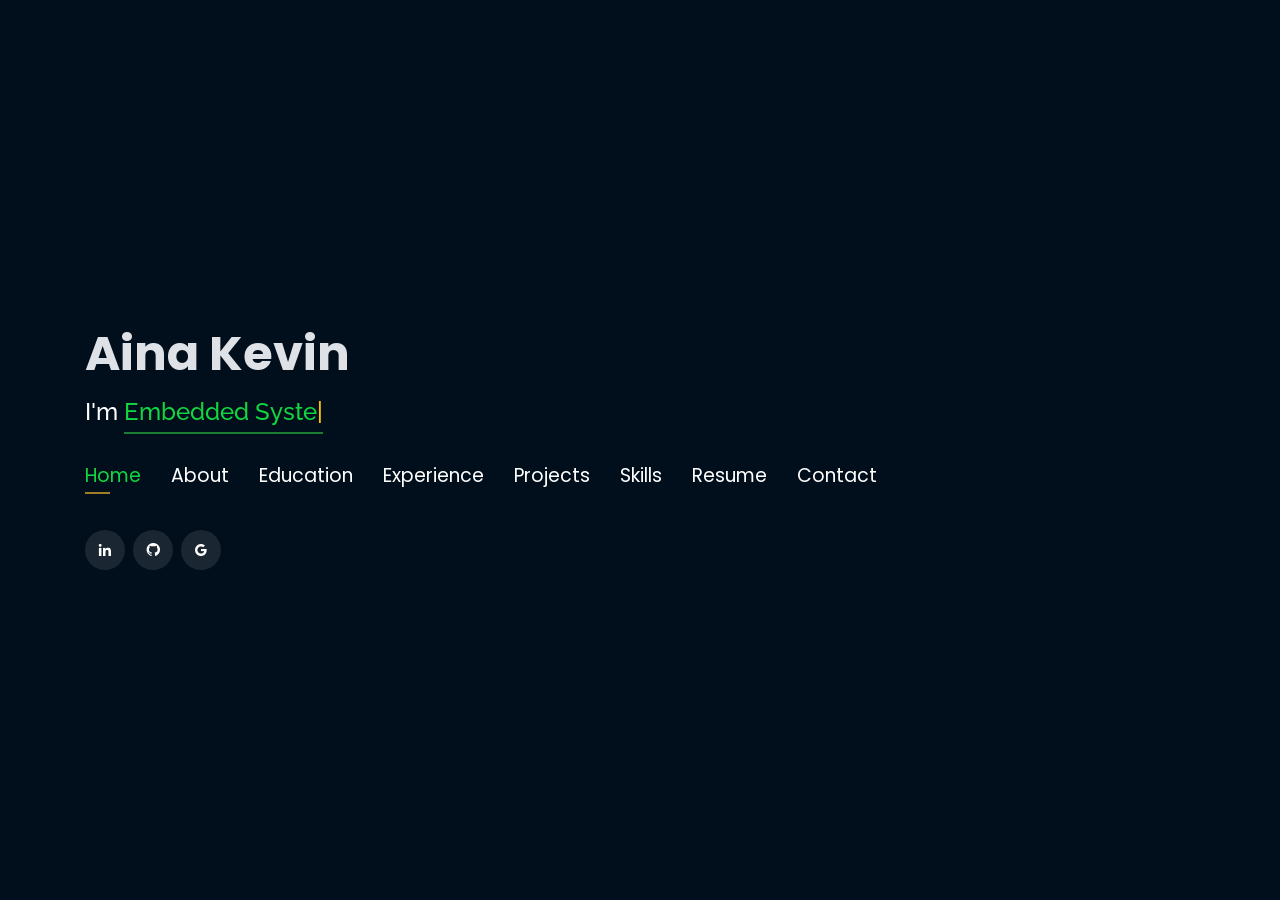
==== index.html @ 49e2a95e "CV" ====
<!DOCTYPE html>
<html lang="en">

<head>
  <!-- Google Tag Manager -->
  <script>(function(w,d,s,l,i){w[l]=w[l]||[];w[l].push({'gtm.start':
  new Date().getTime(),event:'gtm.js'});var f=d.getElementsByTagName(s)[0],
  j=d.createElement(s),dl=l!='dataLayer'?'&l='+l:'';j.async=true;j.src=
  'https://www.googletagmanager.com/gtm.js?id='+i+dl;f.parentNode.insertBefore(j,f);
  })(window,document,'script','dataLayer','GTM-5BB8W2X');</script>
  <!-- End Google Tag Manager -->
  <link rel="icon" type="image/png" href="/favicon.png"/>
  <meta charset="utf-8">
  <meta content="width=device-width, initial-scale=1.0" name="viewport">

  <title>Personal Portfolio</title>
  <meta content="" name="descriptison">
  <meta content="" name="keywords">
  <link
    href="https://cdn.jsdelivr.net/npm/remixicon@4.6.0/fonts/remixicon.css"
    rel="stylesheet">
  <!-- Google Fonts -->
  <link href="https://fonts.googleapis.com/css?family=Open+Sans:300,300i,400,400i,600,600i,700,700i|Raleway:300,300i,400,400i,500,500i,600,600i,700,700i|Poppins:300,300i,400,400i,500,500i,600,600i,700,700i" rel="stylesheet">

  <!-- Vendor CSS Files -->
  <link href="assets/vendor/bootstrap/css/bootstrap.min.css" rel="stylesheet">
  <link href="assets/vendor/icofont/icofont.min.css" rel="stylesheet">
  <link href="assets/vendor/remixicon/remixicon.css" rel="stylesheet">
  <link href="assets/vendor/owl.carousel/assets/owl.carousel.min.css" rel="stylesheet">
  <link href="assets/vendor/boxicons/css/boxicons.min.css" rel="stylesheet">
  <link href="assets/vendor/venobox/venobox.css" rel="stylesheet">

  <!-- Template Main CSS File -->
  <link href="assets/css/style.css" rel="stylesheet">


  <!-- Global site tag (gtag.js) - Google Analytics -->
  <script async src="https://www.googletagmanager.com/gtag/js?id=UA-169007209-3"></script>
  <script>
    window.dataLayer = window.dataLayer || [];
    function gtag(){dataLayer.push(arguments);}
    gtag('js', new Date());

    gtag('config', 'UA-169007209-3');
  </script>



  <!-- =======================================================
  * Template Name: Personal - v2.1.0
  * Template URL: https://bootstrapmade.com/personal-free-resume-bootstrap-template/
  * Author: BootstrapMade.com
  * License: https://bootstrapmade.com/license/
  ======================================================== -->
</head>

<body>
  
  <!-- Google Tag Manager (noscript) -->
  <noscript><iframe src="https://www.googletagmanager.com/ns.html?id=GTM-5BB8W2X"
  height="0" width="0" style="display:none;visibility:hidden"></iframe></noscript>
  <!-- End Google Tag Manager (noscript) -->
  <!-- ======= Header ======= -->
  <header id="header" class="header-tops">

    <div class="container">

      <h1><a href="index.html">Aina Kevin</a></h1>
      <h2 style="color:#fff">I'm <span class="typing" style="color:#12D640"></span></h2>
      <nav class="nav-menu d-none d-lg-block">
        <ul>
          <li class="active"><a href="#header"> <span>Home</span></a></li>
          <li><a href="#about"><span>About</span></a></li>
          <li><a href="#education"> <span>Education</span></a></li>
          <li><a href="#experience"> <span>Experience</span></a></li>
<!--          <li><a href="#projects"> <span>Projects</span></a></li>-->
          <li><a href="#portfolio"> <span>Projects</span></a></li>
          <li><a href="#skills"> <span>Skills</span></a></li>
          <li><a href="https://drive.google.com/file/d/1XV2OtxyY6O6P6AeeodL1omh2qO30x1v7/view?usp=sharing" target="_blank"> <span>Resume</span></a></li>
          <!-- <li><a href="#links"> <span>Resume & Links</span></a></li> -->
          <li><a href="#contacts"> <span>Contact</span></a></li>

        </ul>
      </nav><!-- .nav-menu -->

      <div class="social-links">
          <a href="https://www.linkedin.com/in/kevin-randriamaholison-a9768632a" target="_blank" class="linkedin"><i class="bx bxl-linkedin"></i></a>
          <a href="https://github.com/Aina-Kevin" target="_blank" class="github"><i class="bx bxl-github"></i></a>
          <a href="mailto:kevinrandriamaholison19@gmail.com" target="_blank" class="google"><i class="bx bxl-google"></i></a>
      </div>

    </div>
  </header><!-- End Header -->

  <!-- ======= About Section ======= -->
  <section id="about" class="about">

    <!-- ======= About Me ======= -->
    <div class="about-me container">

      <div class="section-title">
        <h2>About</h2>
      </div>

      <div class="row">
        <div class="col-lg-4" data-aos="fade-right">
          <img src="assets/img/IMG_0291.jpeg"
              class="img-fluid"
              alt=""
              style="width: 200px;">
        </div>
        <div class="col-lg-8 pt-4 pt-lg-0 content" data-aos="fade-left">
          <p>I love understanding how things work, from circuits to embedded systems.
            I'm passionate about logic, mathematics, and algorithms, and I explore AI and data to solve real-world problems.
          </p>
          <div class="row">
            <div class="col-lg-6">
              <ul>
                <li><i class="icofont-rounded-right"></i> <strong>Birthday:</strong> 15 Février 2004</li>
                <li><i class="icofont-rounded-right"></i> <strong>Phone:</strong> +261 32 68 127 34</li>
              </ul>
            </div>
            <div class="col-lg-6">
              <ul>
                <li><i class="icofont-rounded-right"></i> <strong>City:</strong> Antananarivo</li>
                <li><i class="icofont-rounded-right"></i> <strong>Email:</strong> kevinrandriamaholion19@gmail.com</li>
              </ul>
            </div>
          </div>
        </div>
      </div>

    </div><!-- End About Me -->

    <!-- ======= Interests ======= -->
<div class="interests container">

  <div class="section-title">
    <h2>Interests</h2>
  </div>

  <div class="row">

    <!-- Embedded Systems -->
    <div class="col-lg-3 col-md-4">
      <div class="icon-box">
        <i class="ri-cpu-line" style="color: #ffbb2c;"></i>
        <h3>Embedded Systems</h3>
      </div>
    </div>

    <!-- Hardware -->
    <div class="col-lg-3 col-md-4 mt-4 mt-md-0">
      <div class="icon-box">
        <i class="ri-settings-3-line" style="color: #5578ff;"></i>
        <h3>Hardware & Low-Level</h3>
      </div>
    </div>

    <!-- Embedded Software -->
    <div class="col-lg-3 col-md-4 mt-4 mt-md-0">
      <div class="icon-box">
        <i class="ri-code-s-slash-fill" style="color: #28a745;"></i>
        <h3>Embedded Software</h3>
      </div>
    </div>

    <!-- Artificial Intelligence -->
    <div class="col-lg-3 col-md-4 mt-4 mt-lg-0">
      <div class="icon-box">
        <i class="ri-robot-line" style="color: #1c7d32;"></i>
        <h3>Artificial Intelligence</h3>
      </div>
    </div>

    <!-- Machine Learning -->
    <div class="col-lg-3 col-md-4 mt-4">
      <div class="icon-box">
        <i class="ri-brain-line" style="color: #e80368;"></i>
        <h3>Machine Learning</h3>
      </div>
    </div>

    <!-- Data Science -->
    <div class="col-lg-3 col-md-4 mt-4">
      <div class="icon-box">
        <i class="ri-database-2-line" style="color: #47aeff;"></i>
        <h3>Data Science</h3>
      </div>
    </div>

    <!-- Data Analytics -->
    <div class="col-lg-3 col-md-4 mt-4">
      <div class="icon-box">
        <i class="ri-bar-chart-box-line" style="color: #f1081f;"></i>
        <h3>Data Analytics</h3>
      </div>
    </div>

    <!-- Data Engineering -->
    <div class="col-lg-3 col-md-4 mt-4">
      <div class="icon-box">
        <i class="ri-flow-chart" style="color: #6f42c1;"></i>
        <h3>Data Engineering</h3>
      </div>
    </div>

    <!-- ETL -->
    <div class="col-lg-3 col-md-4 mt-4">
      <div class="icon-box">
        <i class="ri-git-merge-line" style="color: #fd7e14;"></i>
        <h3>ETL & Data Pipelines</h3>
      </div>
    </div>

    <!-- Statistics -->
    <div class="col-lg-3 col-md-4 mt-4">
      <div class="icon-box">
        <i class="ri-function-line" style="color: #ffc107;"></i>
        <h3>Statistics</h3>
      </div>
    </div>

    <!-- Algorithms -->
    <div class="col-lg-3 col-md-4 mt-4">
      <div class="icon-box">
        <i class="ri-file-list-3-line" style="color: #20c997;"></i>
        <h3>Algorithms</h3>
      </div>
    </div>

    <!-- Databases -->
    <div class="col-lg-3 col-md-4 mt-4">
      <div class="icon-box">
        <i class="ri-database-line" style="color: #0dcaf0;"></i>
        <h3>Databases</h3>
      </div>
    </div>

    <!-- Data Visualization -->
    <div class="col-lg-3 col-md-4 mt-4">
      <div class="icon-box">
        <i class="ri-pie-chart-line" style="color: #dc3545;"></i>
        <h3>Data Visualization</h3>
      </div>
    </div>

    <!-- Computer Vision -->
    <div class="col-lg-3 col-md-4 mt-4">
      <div class="icon-box">
        <i class="ri-camera-3-line" style="color: #e80368;"></i>
        <h3>Computer Vision</h3>
      </div>
    </div>

  </div>
</div>


    </div><!-- End Interests -->
  </section><!-- End About Section -->



  <!-- ======= Education Section ======= -->
  <section id="education" class="services">
    <div class="container">
      <div class="section-title">
        <h2>Education</h2>
      </div>
      <div class="row">
        <div class="col-lg-12" data-aos="fade-up" style="display: inline-block;">


            <div class="col-md-4 mt-4 mt-md-0 icon-box" data-aos="fade-up" data-aos-delay="100" style="padding:0px 0px;padding-bottom: 5px;display: inline-block;">
              <img src="assets/img/education/result_eni.jpg" class="img-fluid" alt="">
              <!-- <h4 style="text-align:left;"><a href="https://www.asu.edu/" target="_blank" style="color:#12d640">Arizona State University</a><br> </h4> -->
              <p style="text-align:left;color:#fff;padding: 5px 10px;"><em>MS in Computer Science</em></p>
              <h5 style="text-align:left;padding: 0px 10px;">January 2025 - Present</h5>
              <h6 style="text-align:left;color:#fff;padding: 0px 10px;">Relevant Coursework</h6>
              <ul style="text-align:left;color:#fff;">
                <li>Data analyst</li>
                <li>Algorithm</li>
                <!-- <li>Foundation Of Algorithms</li> -->
              </ul>
            </div>
            <div class="col-md-4 mt-4 mt-md-0 icon-box" data-aos="fade-up" data-aos-delay="100" style="padding:0px 0px;padding-bottom: 5px;display: inline-block;">
              <img src="assets/img/education/poly.png" class="img-fluid" alt="">
              <!-- <h4 style="text-align:left;"><a href="https://ahduni.edu.in/" target="_blank" style="color:#12d640">Ahmedabad University</a><br> </h4> -->
              <p style="text-align:left;color:#fff;padding: 5px 10px;"><em>Ecole Supérieure Polytechnique, Antsiranana, Madagascar</em></p>
              <h5 style="text-align:left;padding: 0px 10px;">January 2023 - December 2025</h5>
              <h6 style="text-align:left;color:#fff;padding: 0px 10px;">Bachelor’s in Electronics</h6>
              <h6 style="text-align:left;color:#fff;padding: 0px 10px;">Relevant Coursework</h6>
              <ul style="text-align:left;color:#fff;">
                <!-- <li>Data Structures &amp; Algorithms</li> -->
                <li>Digital Electronics & FPGA Design</li>
                <li>Analog Electronics</li>
                <li>Embedded Systems</li>
                <li>Microcontrollers & Microprocessors</li>
                <li>Protocol:UART,I2C,SPI</li>
                <!-- <li>Computer Vision</li> -->
              </ul>
            </div>
          </div>
        </div>
      </div>


    <div class="portfolio">
    <!-- <div class="container">
      <div class="section-title">
        <h2>Online Certification</h2>
      </div>

      <div class="row portfolio-container" style="position: relative; height: 437.75px;">

         <div class="col-lg-4 col-md-6 portfolio-item filter-app" style="position: absolute; left: 0px; top: 0px;">
          <div class="portfolio-wrap">
            <img src="assets/img/certification/stanford.jpg" class="img-fluid" alt="">
            <div class="portfolio-info">
              <h4>Machine Learning</h4>
              <div class="portfolio-links">
                <a href="https://www.coursera.org/account/accomplishments/certificate/2BTJ636Q2E93?utm_medium=certificate&amp;utm_source=link&amp;utm_campaign=copybutton_certificate/" target="_blank" title="Certificate"><i class="bx bx-link"></i></a>
              </div>
            </div>
           </div>
          </div>

        <div class="col-lg-4 col-md-6 portfolio-item filter-app" style="position: absolute; left: 370px; top: 0px;">
          <div class="portfolio-wrap">
            <img src="assets/img/certification/stanford.jpg" class="img-fluid" alt="">
            <div class="portfolio-info">
              <h4>Algorithms-Design and Analysis</h4>
              <div class="portfolio-links">
                <a href="https://www.coursera.org/account/accomplishments/certificate/6THRQXYE9EHZ?utm_medium=certificate&amp;utm_source=link&amp;utm_campaign=copybutton_certificate" target="_blank" title="Certificate"><i class="bx bx-link"></i></a>
              </div>
            </div>
          </div>
        </div>

        <div class="col-lg-4 col-md-6 portfolio-item filter-app" style="position: absolute; left: 740px; top: 0px;">
          <div class="portfolio-wrap">
            <img src="assets/img/certification/ucsd.jpg" class="img-fluid" alt="">
            <div class="portfolio-info">
              <h4>Algorithmic Toolbox</h4>
              <div class="portfolio-links">
                <a href="https://coursera.org/share/98bbfb990484fac370d5e5ed14334ea4" target="_blank" title="Certificate"><i class="bx bx-link"></i></a>
              </div>
            </div>
          </div>
        </div>

        <div class="col-lg-4 col-md-6 portfolio-item filter-project" style="position: absolute; left: 0px; top: 218.875px;">
          <div class="portfolio-wrap">
            <img src="assets/img/certification/ibm.jpg" class="img-fluid" alt="">
            <div class="portfolio-info">
              <h4>Deep Learning with Tensorflow</h4>
              <div class="portfolio-links">
                <a href="https://drive.google.com/file/d/1FSwPt19EzY_tpvqkE6igtLf3gccKcssC/view?usp=sharing" target="_blank" title="Certificate"><i class="bx bx-link"></i></a>
              </div>
            </div>
          </div>
        </div>

        <div class="col-lg-4 col-md-6 portfolio-item filter-project" style="position: absolute; left: 370px; top: 218.875px;">
          <div class="portfolio-wrap">
            <img src="assets/img/certification/ibm.jpg" class="img-fluid" alt="">
            <div class="portfolio-info">
              <h4>Machine Learning with Python</h4>
              <div class="portfolio-links">
                <a href="https://drive.google.com/file/d/1gimySw_NPzCJ54dqZ2j2wYyz-JDOg-S0/view?usp=sharing" target="_blank" title="Certificate"><i class="bx bx-link"></i></a>
              </div>
            </div>
          </div>
        </div>


        <div class="col-lg-4 col-md-6 portfolio-item filter-project" style="position: absolute; left: 740px; top: 218.875px;">
          <div class="portfolio-wrap">
            <img src="assets/img/certification/dai.jpg" class="img-fluid" alt="">
            <div class="portfolio-info">
              <h4>Neural Networks and Deep Learning</h4>
              <div class="portfolio-links">
                <a href="https://www.coursera.org/account/accomplishments/certificate/ELXZ6FE2BU7X?utm_medium=certificate&amp;utm_source=link&amp;utm_campaign=copybutton_certificate/" target="_blank" title="Certificate"><i class="bx bx-link"></i></a>
              </div>
            </div>
          </div>
        </div>

      </div> -->
    </div>
    </div>

  </section>
  <!-- End Education Section -->



  <!-- Start Experience Section -->

  <section id="experience" class="services">
    <div class="container">
      <div class="section-title">
        <h2>Experience</h2>
      </div>
      <div class="row">
          <div class="col-lg-12" data-aos="fade-up">
            <div class="col-md-12 mt-4 mt-md-0 icon-box" data-aos="fade-up" data-aos-delay="100">
              <h4 style="text-align:left;"><a href="https://www.asu.edu/" style="color:#12d640">Fortico</a><br> </h4>
              <h5 style="text-align:left;">December 2025 - January 2026</h5>
              <p style="text-align:left;color:#fff"><em>Smart Energy Meter – Embedded C Project</em></p>
              <ul style="text-align:left;">
                <li>Designed and developed a smart energy meter using the C programming language, focusing on accurate energy measurement and real-time data processing.</li>
                <li>Implemented a complete user interface (UI/UX) including LCD display, buttons, and user interaction logic for configuration and monitoring.</li>
                <li>Managed system logic such as data acquisition, consumption calculation, and state handling to ensure reliability and ease of use.</li>
                <li>Tested and validated the system through simulations and real-time scenarios to ensure stable and consistent performance.</li>
              </ul>
            </div>
            <div class="col-md-12 mt-4 mt-md-0 icon-box" data-aos="fade-up" data-aos-delay="100">
              <h4 style="text-align:left;"><a href="https://www.asu.edu/" style="color:#12d640">Bachelor’s Final Project at Polytechnic University</a><br> </h4>
              <h5 style="text-align:left;">July 2025 - October 2025</h5>
              <p style="text-align:left;color:#fff"><em>FPGA Microprocessor Design – 6502 Architecture</em></p>
              <ul style="text-align:left;">
                <li>Designed and implemented a 6502-based microprocessor architecture using FPGA technology(ALTERA DE2), focusing on functional accuracy and efficient hardware resource utilization.</li>
                <li>Created and optimized the datapath and control unit to replicate the original 6502 processor behavior.</li>
                <li>Simulated, tested, and verified the design using hardware description tools to ensure stable and reliable performance.</li>
              </ul>
            </div>
              <div class="col-md-12 mt-4 mt-md-0 icon-box" data-aos="fade-up" data-aos-delay="100">
                <h4 style="text-align:left;"><a href="https://www.asu.edu/" style="color:#12d640">Niff Stat Madagascar</a><br> </h4>
                <h5 style="text-align:left;">February 2025 - June 2025</h5>
                <p style="text-align:left;color:#fff"><em>Data Engineer / Machine Learning Engineer</em></p>
                <ul style="text-align:left;">
                  <li>Developed an API using a classification model on a dataset of 10,000 rows to categorize companies into approx. 38 classes (e.g., commerce, construction).</li>
                  <li>Created a dictionary to expand and normalize abbreviations and cleaned unstable or inconsistent data for better model performance.</li>
                  <li>Handled imbalanced data distribution (some classes with 4,000 entries, others with 2), achieving an accuracy rate of 68%.</li>
                </ul>
              </div>
              <div class="col-md-12 mt-4 mt-md-0 icon-box" data-aos="fade-up" data-aos-delay="100">
                <h4 style="text-align:left;"><a href="https://www.augmenify.com/" style="color:#12d640">FABLAB. Ltd.</a><br> </h4>
                <h5 style="text-align:left;">November 2024 - January 2025</h5>
                <p style="text-align:left;color:#fff"><em>Design PCB & sofwtare embeded</em></p>
                <ul style="text-align:left;">
                  <li>Documented and designed electronic circuits on PCB for an automatic bottle filling project with precise timing, including all components such as resistors, capacitors, and integrated circuits.
                  </li>
                  <li>Developped algorithms and code in C using ESP32 for automating this process.</li>
                  <li>Tested and debugged the entire system to ensure reliability and accuracy. </li>
                </ul>
              </div>
              <!-- <div class="col-md-12 mt-4 mt-md-0 icon-box" data-aos="fade-up" data-aos-delay="100">
                <h4 style="text-align:left;"><a href="https://www.epitomesolutions.in/" style="color:#12d640">Epitome Corporation Pvt. Ltd.</a><br> </h4>
                <h5 style="text-align:left;">July 2019 - Dec 2019</h5>
                <p style="text-align:left;color:#fff"><em>Software Developer</em></p>
                <ul style="text-align:left;">
                  <li>Tested, designed, and developed backend APIs of WebRTC enabled multi‑party video conferencing web application and delivered the project 15 days ahead of schedule by efficiently designing the flow of the project.</li>
                </ul>
              </div>
              <div class="col-md-12 mt-4 mt-md-0 icon-box" data-aos="fade-up" data-aos-delay="100">
                <h4 style="text-align:left;"><a href="https://www.meditab.com/" target="_blank" style="color:#12d640">Meditab Software Pvt. Ltd.</a><br> </h4>
                <h5 style="text-align:left;">May 2018 - June 2018</h5>
                <p style="text-align:left;color:#fff"><em>Programmer Analyst</em></p>
                <ul style="text-align:left;">
                  <li>Optimized image processing algorithm of pill detection by creating customized MASKRCNN  algorithm, increasing accuracy by 15%; trained classification algorithm with the help of triplet loss to learn the image embedding of pill, reducing the hassle of collecting data of new pills. </li>
                  <li>Devised a pipeline of the project to incorporate it into the product of the company. Implemented Restful APIs in Django that enabled our quality Analyst team to increase reporting speed by 46%.</li>
                  <li>Built a web app to onboard data from the company’s product using Flask, Postgres, and AWS S3, enabling interactive charts in real-time.</li>
                  <li>Mentored 2 interns to optimize the pill detection algorithm and to include the multiprocessing pipeline, increasing overall speed by 75%.</li>
                </ul>
              </div>
              <div class="col-md-12 mt-4 mt-md-0 icon-box" data-aos="fade-up" data-aos-delay="100">
                <h4 style="text-align:left;"><a href="https://www.sac.gov.in/Vyom/index.jsp" target="_blank" style="color:#12d640">Space Application Centre, ISRO</a><br> </h4>
                <h5 style="text-align:left;">Jan 2018 - May 2018</h5>
                <p style="text-align:left;color:#fff"><em>Research Intern</em></p>
                <ul style="text-align:left;">
                  <li>Implemented noise reduction algorithm on the satellite image and prepared architecture for detecting objects in high‑resolution satellite images, achieving 80% accuracy.</li>
                  <li>Increased accessibility of satellite image data by redesigning database and application for showcasing graphical data.</li>
                </ul>
            </div> -->
          </div>
        </div>
    </div>
  </section>

  <!-- End Experience Section -->



  <!-- Start Project Section -->
  <section id="portfolio" class="portfolio">
    <div class="container">

      <div class="section-title">
        <h2>Projects</h2>
      </div>

      <div class="row">
        <div class="col-lg-12 d-flex justify-content-center">
          <ul id="portfolio-flters">
            <li data-filter="*" class="filter-active">All</li>
            <li data-filter=".filter-AI-project">AI project</li>
            <li data-filter=".filter-Embedded-System">Embedded System</li>
            <li data-filter=".filter-Embedded-AI">Embedded AI</li>
            <li data-filter=".filter-FPGA">FPGA</li>
            <li data-filter=".filter-Electronic">Electronic</li>
          </ul>
        </div>
      </div>

      <div class="row portfolio-container">

        <div class="col-lg-4 col-md-6 portfolio-item filter-AI-project">
          <center><h4>Face recognition</h4></center>
          <div class="portfolio-wrap">
            <img src="assets/img/project/Facial Recognition Technology Presentation.png" class="img-fluid" alt="">
            <div class="portfolio-info">
              
              <div class="portfolio-links">
                <a href="projects/face_recognition.html" data-gall="portfolioDetailsGallery" data-vbtype="iframe" class="venobox" title="Project Details"><i class="bx bx-info-circle"></i></a>
              </div>
            </div>
          </div>
        </div>
        <div class="col-lg-4 col-md-6 portfolio-item filter-FPGA">
          <!-- <br> -->
          <center><h4>6502 Microprocessor Design on FPGA</h4></center>
          <div class="portfolio-wrap">
            <img src="assets/img/project/Microproce.png" class="img-fluid" alt="">
            <div class="portfolio-info">
              <div class="portfolio-links">
                <a href="projects/cpu_6502.html" data-gall="portfolioDetailsGallery" data-vbtype="iframe" class="venobox" title="Project Details"><i class="bx bx-info-circle"></i></a>
              </div>
            </div>
          </div>
        </div>
        
        <div class="col-lg-4 col-md-6 portfolio-item filter-AI-project">
          <center><h4>Facial Emotion Recognition</h4></center>
          <div class="portfolio-wrap">
            <img src="assets/img/project/Emotion.jpg" class="img-fluid" alt="">
            <div class="portfolio-info">
              
              <div class="portfolio-links">
                <a href="projects/detection_emotion.html" data-gall="portfolioDetailsGallery" data-vbtype="iframe" class="venobox" title="Project Details"><i class="bx bx-info-circle"></i></a>
              </div>
            </div>
          </div>
        </div>

        <div class="col-lg-4 col-md-6 portfolio-item filter-AI-project">
          <center><h4>Business Domain Classification</h4></center>
          <div class="portfolio-wrap">
            <img src="assets/img/project/business.jpg" class="img-fluid project-cover" alt="">
            <div class="portfolio-info">
              
              <div class="portfolio-links">
                <a href="projects/niff_stat.html" data-gall="portfolioDetailsGallery" data-vbtype="iframe" class="venobox" title="Project Details"><i class="bx bx-info-circle"></i></a>
              </div>
            </div>
          </div>
        </div>

        <div class="col-lg-4 col-md-6 portfolio-item filter-AI-project">
          <center><h4>Object Detection</h4></center>
          <div class="portfolio-wrap">
            <img src="assets/img/project/object_detection.jpg" class="img-fluid project-cover" alt="">
            <div class="portfolio-info">
              
              <div class="portfolio-links">
                <a href="projects/object_detection.html" data-gall="portfolioDetailsGallery" data-vbtype="iframe" class="venobox" title="Project Details"><i class="bx bx-info-circle"></i></a>
              </div>
            </div>
          </div>
        </div>
        <div class="col-lg-4 col-md-6 portfolio-item filter-AI-project">
          <!-- <br> -->
          <center><h4>Video Text Recognition</h4></center>
          <div class="portfolio-wrap">
            <img src="assets/img/project/ocr.jpg" class="img-fluid project-cover" alt="">
            <div class="portfolio-info">
              <h4>Video Text Recognition</h4>
              <div class="portfolio-links">
                <a href="projects/text.html" data-gall="portfolioDetailsGallery" data-vbtype="iframe" class="venobox" title="Project Details"><i class="bx bx-info-circle"></i></a>
              </div>
            </div>
          </div>
        </div>

        <!-- <div class="col-lg-4 col-md-6 portfolio-item filter-app">
          <br>
          <center><h4>Tech Blog</h4></center>
          <div class="portfolio-wrap">
            <img src="assets/img/project/blog.jpg" class="img-fluid" alt="">
            <div class="portfolio-info">
              <div class="portfolio-links">
                <a href="projects/blog.html" data-gall="portfolioDetailsGallery" data-vbtype="iframe" class="venobox" title="Project Details"><i class="bx bx-info-circle"></i></a>
              </div>
            </div>
          </div>
        </div> -->

        <div class="col-lg-4 col-md-6 portfolio-item filter-Embedded-System">
          <center><h4>Smart Radar</h4></center>
          <div class="portfolio-wrap">
            <img src="assets/img/project/istockphoto-165496187-612x612.jpg" class="img-fluid project-cover" alt="">
            <div class="portfolio-info">
              <div class="portfolio-links">
                <a href="projects/radar.html" data-gall="portfolioDetailsGallery" data-vbtype="iframe" class="venobox" title="Project Details"><i class="bx bx-info-circle"></i></a>
              </div>
            </div>
          </div>
        </div>

        <div class="col-lg-4 col-md-6 portfolio-item filter-Embedded-System">
          <center><h4>IoT Robot Vehicle</h4></center>
          <div class="portfolio-wrap">
            <img src="assets/img/project/OIP (4).png" class="img-fluid project-cover" alt="">
            <div class="portfolio-info">
              <div class="portfolio-links">
                <a href="projects/robot.html" data-gall="portfolioDetailsGallery" data-vbtype="iframe" class="venobox" title="Project Details"><i class="bx bx-info-circle"></i></a>
              </div>
            </div>
          </div>
        </div>

        <div class="col-lg-4 col-md-6 portfolio-item filter-FPGA">
          <!-- <br> -->
          <center><h4>Control VGA  on FPGA</h4></center>
          <div class="portfolio-wrap">
            <img src="assets/img/project/illustration-of-vga-cable-vector.jpg" class="img-fluid project-cover" alt="">
            <div class="portfolio-info">
              <div class="portfolio-links">
                <a href="projects/cpu_6502.html" data-gall="portfolioDetailsGallery" data-vbtype="iframe" class="venobox" title="Project Details"><i class="bx bx-info-circle"></i></a>
              </div>
            </div>
          </div>
        </div>
        <div class="col-lg-4 col-md-6 portfolio-item filter-FPGA">
          <!-- <br> -->
          <center><h4>Protocol UART on FPGA</h4></center>
          <div class="portfolio-wrap">
            <img src="assets/img/project/R (3).png" class="img-fluid" alt="">
            <div class="portfolio-info">
              <div class="portfolio-links">
                <a href="projects/cpu_6502.html" data-gall="portfolioDetailsGallery" data-vbtype="iframe" class="venobox" title="Project Details"><i class="bx bx-info-circle"></i></a>
              </div>
            </div>
          </div>
        </div>
        <div class="col-lg-4 col-md-6 portfolio-item filter-FPGA">
          <!-- <br> -->
          <center><h4>Protocol SPI on FPGA</h4></center>
          <div class="portfolio-wrap">
            <img src="assets/img/project/R.jpg" class="img-fluid project-cover" alt="">
            <div class="portfolio-info">
              <div class="portfolio-links">
                <a href="projects/cpu_6502.html" data-gall="portfolioDetailsGallery" data-vbtype="iframe" class="venobox" title="Project Details"><i class="bx bx-info-circle"></i></a>
              </div>
            </div>
          </div>
        </div>

        <div class="col-lg-4 col-md-6 portfolio-item filter-Embedded-AI">
          <!-- <br> -->
          <center><h4>Voice LED Control</h4></center>
          <div class="portfolio-wrap">
            <img src="assets/img/project/OIP (5).png" class="img-fluid project-cover" alt="">
            <div class="portfolio-info">
              <div class="portfolio-links">
                <a href="projects/voice_led.html" data-gall="portfolioDetailsGallery" data-vbtype="iframe" class="venobox" title="Project Details"><i class="bx bx-info-circle"></i></a>
              </div>
            </div>
          </div>
        </div>
        <div class="col-lg-4 col-md-6 portfolio-item filter-Embedded-AI">
          <!-- <br> -->
          <center><h4>Hand Gesture LED Control</h4></center>
          <div class="portfolio-wrap">
            <img src="assets/img/project/hand-gestures-25-blue-icon-pack-including-mobile-gestures-left-zoom-out-left-free-vector.jpg" class="img-fluid project-cover" alt="">
            <div class="portfolio-info">
              <div class="portfolio-links">
                <a href="projects/hand_led.html" data-gall="portfolioDetailsGallery" data-vbtype="iframe" class="venobox" title="Project Details"><i class="bx bx-info-circle"></i></a>
              </div>
            </div>
          </div>
        </div>
        

      </div>
    </div>
  </section>

  <!-- End Project Section -->



  <!-- Start Skills Section -->

  <section id="skills" class="services">
    <div class="container">
      <div class="section-title">
        <h2>Skills</h2>
      </div>
      <div class="row">
        <div class="col-lg-12" data-aos="fade-up">
          <div class="col-md-12 mt-4 mt-md-0 icon-box" data-aos="fade-up" data-aos-delay="100" style="background:#fff">
            <h4 style="text-align:left;color:#09203a">Languages and Databases</h4>
                <p style="text-align:left;">
                  <img src="https://www.vectorlogo.zone/logos/python/python-horizontal.svg" alt="vectorlogo.zone" height="50" width="150">
                  <img src="assets/img/logo_C.png" alt="vectorlogo.zone" height="50" width="50">
                  <img src="assets/img/logo_cplus.png" alt="vectorlogo.zone" height="50" width="50">
                  <img src="assets/img/verilog.png" alt="Verilog (Xilinx)" height="80" width="200">
                  <img src="https://www.vectorlogo.zone/logos/mysql/mysql-horizontal.svg" alt="vectorlogo.zone" height="70" width="130">
                </p>
            </div>
            <div class="col-md-12 mt-4 mt-md-0 icon-box" data-aos="lefade-up" data-aos-delay="100" style="background:#fff">
              <h4 style="text-align:left;color:#09203a">Frameworks</h4>
                <p style="text-align:left;">
                  <img src="https://www.vectorlogo.zone/logos/tensorflow/tensorflow-ar21.svg" alt="vectorlogo.zone">
                  <img src="https://www.vectorlogo.zone/logos/pytorch/pytorch-ar21.svg" alt="vectorlogo.zone">
                  <img src="https://www.vectorlogo.zone/logos/opencv/opencv-ar21.svg" alt="vectorlogo.zone">
                  <img src="assets/img/matplot.png" alt="upload.wikimedia.org" width="90" height="70">
                  <img src="https://upload.wikimedia.org/wikipedia/commons/0/05/Scikit_learn_logo_small.svg" alt="upload.wikimedia.org" width="90" height="70">
              </p>
          </div>
          <div class="col-md-12 mt-4 mt-md-0 icon-box" data-aos="lefade-up" data-aos-delay="100" style="background:#fff">
              <h4 style="text-align:left;color:#09203a">Tools</h4>
                <p style="text-align:left;">
                  <img src="https://www.vectorlogo.zone/logos/git-scm/git-scm-ar21.svg" alt="vectorlogo.zone">
                  <img src="assets/img/logo_arduino.png" alt="vectorlogo.zone" height="50" width="100">
                  <img src="assets/img/proteus.png" alt="vectorlogo.zone" height="50" width="100">
              </p>
          </div>
        </div>
      </div>
    </div>
  </section>

  <!-- End Skills Section -->




  <!-- Start Links section -->
  <section id="links" class="services">
    <div class="container">
      <div class="section-title">
        <h2>Resume & Links</h2>
      </div>
      <div class="row">
        <div class="col-md-3 mt-4 mt-md-0 icon-box" data-aos="fade-up" data-aos-delay="100">
          <a href="https://drive.google.com/file/d/15QaVwZC6BJUJyATk1zmd5hCGO6_x_wmA/view?usp=sharing"
          target="_blank"><div class="icon"><i class="icofont-page"></i></div></a>
          <h4 class="title"><a href="https://drive.google.com/uc?export=download&id=1pT-Nk6AxY9ZOWBizuDb4htA3IiUF_fSe
            " target="_blank">Resume</a></h4>
          <p class="description" style="color:#fff;">The link contains downloadable resume</p>
        </div>
        <div class="col-md-3 mt-4 mt-md-0 icon-box" data-aos="fade-up">
          <a href="https://github.com/rajaprerak/LeetCode_Problems" target="_blank"><div class="icon"><i class="icofont-link"></i></div></a>
          <h4 class="title"><a href="https://github.com/rajaprerak/LeetCode_Problems" target="_blank">LeetCode Repository</a></h4>
          <p class="description" style="color:#fff;"> The github repository contains leetcode problems solution in python.</p>
        </div>
      </div>
    </div>
  </section> <!--End Links Section -->


  <!-- Start Contact Section -->



  <!-- ======= Contact Section ======= -->
<section id="contacts" class="contact">
  <div class="container">

    <div class="section-title">
      <h2>Contact</h2>
    </div>

    <div class="row mt-2">

      <div class="col-lg-6 d-flex align-items-stretch">
        <div class="info">
          <div class="address">
            <i class="icofont-google-map"></i>
            <h4>Location:</h4>
            <p>Antananarivo, Madagascar</p>
          </div>

          <div class="email">
            <i class="icofont-envelope"></i>
            <h4>Email:</h4>
            <p>kevinrandriamaholison19@gmail.com</p>
          </div>

          <div class="phone">
            <i class="icofont-phone"></i>
            <h4>Phone:</h4>
            <p>+261 32 68 127 34</p>
          </div>
        </div>
      </div>


      <div class="col-lg-6 mt-5 mt-lg-0 d-flex align-items-stretch">
        <div class="card w-100"
             style="
               background:#09203A;
               border:none;
               border-radius:14px;
               box-shadow: 0 15px 35px rgba(0,0,0,0.45);
             ">
      
          <div class="card-body p-4">
      
            <h5 class="card-title text-center mb-4 text-white">
              Contact
            </h5>
      
            <form id="contactForm"
                  action="https://formspree.io/f/mblqazyl"
                  method="POST"
                  role="form">
      
              <div class="form-row">
                <div class="col-md-6 form-group">
                  <input type="text"
                         name="name"
                         class="form-control bg-transparent text-white"
                         placeholder="Your Name"
                         required>
                </div>
      
                <div class="col-md-6 form-group">
                  <input type="email"
                         name="email"
                         class="form-control bg-transparent text-white"
                         placeholder="Your Email"
                         required>
                </div>
              </div>
      
              <div class="form-group">
                <textarea name="message"
                          class="form-control bg-transparent text-white"
                          rows="8"
                          placeholder="Message"
                          required></textarea>
              </div>
      
              <div class="form-group">
                <button type="submit"
                        class="btn w-100"
                        style="
                          background:#12D640;
                          border:none;
                          color:#fff;
                          font-weight:600;
                          padding:12px;
                        ">
                  Send Message
                </button>
              </div>
      
            </form>
          </div>
        </div>
      </div>
      
      
      

      
      
      
      <!-- <div class="col-lg-8 mt-5 mt-lg-0 d-flex align-items-stretch">
        <form action="https://formspree.io/f/YOUR_FORM_ID" method="POST" role="form" class="php-email-form">
          <div class="form-row">
            <div class="col-md-6 form-group">
              <input type="text" name="name" class="form-control" id="name" placeholder="Your Name" required>
            </div>
            <div class="col-md-6 form-group">
              <input type="email" class="form-control" name="email" id="email" placeholder="Your Email" required>
            </div>
          </div>
          <div class="form-group">
            <input type="text" class="form-control" name="subject" id="subject" placeholder="Subject" required>
          </div>
          <div class="form-group">
            <textarea class="form-control" name="message" rows="8" placeholder="Message" required></textarea>
          </div>
          <div class="text-center">
            <button type="submit" class="btn btn-primary" style="background:#12D640; border:none;">Send Message</button>
          </div>
        </form>
      </div> -->
      
      </div>
      
</section>
<!-- End Contact Section -->

<!-- 
  <section id="contacts" class="contact">
    <div class="container">

      <div class="section-title">
        <h2>Contact</h2>
      </div>

      <div class="row mt-2">

        <div class="col-md-6 d-flex align-items-stretch">
          <div class="info-box">
            <i class="bx bx-map"></i>
            <h3>My Address</h3>
            <p>1275 E University Dr</p>
            <p>Unit 212</p>
            <p>Tempe, AZ 85281</p>
          </div>
        </div>

        <div class="col-md-6 mt-4 mt-md-0 d-flex align-items-stretch">
          <div class="info-box">
            <i class="bx bx-share-alt"></i>
            <h3>Social Profiles</h3>
            <div class="social-links">
              <a href="https://www.linkedin.com/in/rajaprerak" target="_blank" class="linkedin"><i class="bx bxl-linkedin"></i></a>
              <a href="https://www.github.com/Aina-Kevin" target="_blank" class="github"><i class="bx bxl-github"></i></a>
              <a href="mailto:rajaprerak@gmail.com" target="_blank" class="google"><i class="bx bxl-google"></i></a>

            </div>
          </div>
        </div>

        <div class="col-md-6 mt-4 d-flex align-items-stretch">
          <div class="info-box">
            <i class="bx bx-envelope"></i>
            <h3>Email</h3>
            <p>kevinrandriamaholison19@gmail.com</p>
          </div>
        </div>
        <div class="col-md-6 mt-4 d-flex align-items-stretch">
          <div class="info-box">
            <i class="bx bx-phone-call"></i>
            <h3>Contact</h3>
            <p>+261 32 68 127 34</p>
          </div>
        </div>
      </div>
       <div id="sfczmlqxr5caww28rswrt8849ghbekgnh3j" ></div><script type="text/javascript" src="https://counter1.stat.ovh/private/counter.js?c=zmlqxr5caww28rswrt8849ghbekgnh3j&down=async" async></script><noscript><a href="https://www.freecounterstat.com" title="free web counter"><img src="https://counter1.stat.ovh/private/freecounterstat.php?c=zmlqxr5caww28rswrt8849ghbekgnh3j" border="0" title="free web counter" alt="free web counter" style="visibility: none;"></a></noscript> -->
    <!-- </div>
  </section> --> 

  <!-- End Contact Section -->

  <!-- Vendor JS Files -->
  <script src="assets/vendor/jquery/jquery.min.js"></script>
  <script src="assets/vendor/bootstrap/js/bootstrap.bundle.min.js"></script>
  <script src="assets/vendor/jquery.easing/jquery.easing.min.js"></script>
  <script src="assets/vendor/php-email-form/validate.js"></script>
  <script src="assets/vendor/waypoints/jquery.waypoints.min.js"></script>
  <script src="assets/vendor/counterup/counterup.min.js"></script>
  <script src="assets/vendor/owl.carousel/owl.carousel.min.js"></script>
  <script src="assets/vendor/isotope-layout/isotope.pkgd.min.js"></script>
  <script src="assets/vendor/venobox/venobox.min.js"></script>
  <script src="assets/vendor/typed.js/typed.min.js"></script>
  <script type="text/javascript">
    var typed = new Typed('.typing',{
    strings: [ 
        "Embedded Systems Developer", 
        "AI & Data Engineer", 
        "Data Scientist", 
        "Data Analyst", 
        "Machine Learning Developer" ],

      loop: true,
      typeSpeed: 65,
      backSpeed: 65
    });
      const form = document.getElementById('contactForm');
    
      form.addEventListener('submit', async (e) => {
        e.preventDefault(); // empêcher la page de recharger
    
        const formData = new FormData(form);
    
        // envoyer à Formspree
        await fetch(form.action, {
          method: form.method,
          body: formData,
          headers: { 'Accept': 'application/json' }
        });
    
        // vider les champs
        form.reset();
      });
  </script>

  <!-- Template Main JS File -->
  <script src="assets/js/main.js"></script>

</body>
</html>
---- assets/css/style.css ----
/**
* Template Name: Personal - v2.1.0
* Template URL: https://bootstrapmade.com/personal-free-resume-bootstrap-template/
* Author: BootstrapMade.com
* License: https://bootstrapmade.com/license/
*/

/*--------------------------------------------------------------
# General
--------------------------------------------------------------*/
body {
  font-family: "Open Sans", sans-serif;
  color: #fff;
  position: relative;
  background: transparent;
}

body::before {
  content: "";
  position: fixed;
  background: #010e1b;
  background-size: cover;
  left: 0;
  right: 0;
  top: 0;
  height: 100vh;
}

@media (min-width: 1024px) {
  body::before {
    background-attachment: fixed;
  }
}

a {
  color: #12d640;
}

a:hover {
  color: #12d640;
  text-decoration: none;
}

h1, h2, h3, h4, h5, h6 {
  font-family: "Raleway", sans-serif;
}

/*--------------------------------------------------------------
# Header
--------------------------------------------------------------*/
#header {
  transition: ease-in-out 0s;
  position: relative;
  height: 100vh;
  display: flex;
  align-items: center;
  z-index: 997;
  overflow-y: auto;
}

#header * {
  transition: ease-in-out 0s;
}

#header h1 {
  font-size: 48px;
  margin-top: 0px;
  padding: 0;
  line-height: 1;
  font-weight: 700;
  font-family: "Poppins", sans-serif;
}

#header h1 a, #header h1 a:hover {
  color: #dee2e6;
  line-height: 1;
  display: inline-block;
}

#header h2 {
  font-size: 24px;
  margin-top: 20px;
  color: #12d640;
}

#header h2 span {
  color: #ffc107;
  border-bottom: 2px solid #1c7d32;
  padding-bottom: 6px;
}

#header img {
  padding: 0;
  margin: 0;
}

#header .social-links {
  margin-top: 40px;
  display: flex;
}

#header .social-links a {
  font-size: 16px;
  display: flex;
  justify-content: center;
  align-items: center;
  background: rgba(255, 255, 255, 0.1);
  color: #fff;
  line-height: 1;
  margin-right: 8px;
  border-radius: 50%;
  width: 40px;
  height: 40px;
}

#header .social-links a:hover {
  background: #1c7d32;
}

@media (max-width: 992px) {
  #header h1 {
    font-size: 36px;
  }
  #header h2 {
    font-size: 20px;
    line-height: 30px;
  }
  #header .social-links {
    margin-top: 15px;
  }
  #header .container {
    display: flex;
    flex-direction: column;
    align-items: center;
  }
}

/*--------------------------------------------------------------
# Navigation Menu
--------------------------------------------------------------*/
/* Desktop Navigation */
.nav-menu {
  margin-top: 35px;
}

.nav-menu ul {
  display: flex;
  margin: 0;
  padding: 0;
  list-style: none;
}

.nav-menu li + li {
  margin-left: 30px;
}

.nav-menu a {
  display: block;
  position: relative;
  color: #fff;
  font-size: 19px;
  font-family: "Poppins", sans-serif;
  font-weight: 400;
}

.nav-menu a:before {
  content: "";
  position: absolute;
  width: 0;
  height: 2px;
  bottom: -4px;
  left: 0;
  background-color: #9e7f25;
  visibility: hidden;
  width: 0px;
  transition: all 0.3s ease-in-out 0s;
}

.nav-menu a:hover:before, .nav-menu li:hover > a:before, .nav-menu .active > a:before {
  visibility: visible;
  width: 25px;
}

.nav-menu a:hover, .nav-menu .active > a, .nav-menu li:hover > a {
  color: #12d640;
  text-decoration: none;
}

/* Mobile Navigation */
.mobile-nav-toggle {
  position: fixed;
  right: 15px;
  top: 15px;
  z-index: 9998;
  border: 0;
  background: none;
  font-size: 24px;
  transition: all 0.4s;
  outline: none !important;
  line-height: 1;
  cursor: pointer;
  text-align: right;
}

.mobile-nav-toggle i {
  color: #fff;
}

.mobile-nav {
  position: fixed;
  top: 55px;
  right: 15px;
  bottom: 15px;
  left: 15px;
  z-index: 9999;
  overflow-y: auto;
  background: rgba(0, 0, 0, 0.7);
  transition: ease-in-out 0s;
  opacity: 0;
  visibility: hidden;
  border-radius: 10px;
  padding: 10px 0;
  border: 2px solid rgba(255, 255, 255, 0.12);
}

.mobile-nav * {
  margin: 0;
  padding: 0;
  list-style: none;
}

.mobile-nav a {
  display: block;
  position: relative;
  color: #fff;
  padding: 10px 20px;
  font-weight: 500;
  outline: none;
}

.mobile-nav a:hover, .mobile-nav .active > a, .mobile-nav li:hover > a {
  color: #1c7d32;
  text-decoration: none;
}

.mobile-nav-overly {
  width: 100%;
  height: 100%;
  z-index: 9997;
  top: 0;
  left: 0;
  position: fixed;
  background: rgba(9, 9, 9, 0.6);
  overflow: hidden;
  display: none;
  transition: ease-in-out 0s;
}

.mobile-nav-active {
  overflow: hidden;
}

.mobile-nav-active .mobile-nav {
  opacity: 1;
  visibility: visible;
}

.mobile-nav-active .mobile-nav-toggle i {
  color: #fff;
}

/* Header Top */
#header.header-top {
  height: 90px;
  position: fixed;
  left: 0;
  top: 0;
  right: 0;
  background: #09203a;
}

#header.header-top .social-links, #header.header-top h2 {
  display: none;
}

#header.header-top h1 {
  margin-right: auto;
  font-size: 36px;
}

#header.header-top .container {
  display: flex;
  align-items: center;
}

#header.header-top .nav-menu {
  margin: 0;
}

@media (max-width: 768px) {
  #header.header-top {
    height: 60px;
  }
  #header.header-top h1 {
    font-size: 26px;
  }
}

/*--------------------------------------------------------------
# Sections General
--------------------------------------------------------------*/
section {
  overflow: hidden;
  position: absolute;
  width: 100%;
  top: 140px;
  bottom: 100%;
  opacity: 0;
  z-index: 2;
}

section.section-show {
  top: 70px;
  bottom: auto;
  opacity: 1;
  padding-bottom: 0px;
}

section .container {
  background: rgba(0, 0, 0, 0);
  padding: 30px;
}

@media (max-width: 768px) {
  section {
    top: 120px;
  }
  section.section-show {
    top: 80px;
  }
}

.section-title h2 {
  font-size: 14px;
  font-weight: 500;
  padding: 0;
  line-height: 1px;
  margin: 0 0 20px 0;
  letter-spacing: 2px;
  text-transform: uppercase;
  color: #dee2e6;
  font-family: "Poppins", sans-serif;
}

.section-title h2::after {
  content: "";
  width: 120px;
  height: 1px;
  display: inline-block;
  background: #dee2e6;
  margin: 4px 10px;
}

.section-title p {
  margin: 0;
  margin: -15px 0 15px 0;
  font-size: 36px;
  font-weight: 700;
  text-transform: uppercase;
  font-family: "Poppins", sans-serif;
  color: #fff;
}

/*--------------------------------------------------------------
# About
--------------------------------------------------------------*/
.about-me .content h3 {
  font-weight: 700;
  font-size: 26px;
  color: #1c7d32;
}

.about-me .content ul {
  list-style: none;
  padding: 0;
}

.about-me .content ul li {
  padding-bottom: 10px;
}

.about-me .content ul i {
  font-size: 20px;
  padding-right: 2px;
  color: #1c7d32;
}

.about-me .content p:last-child {
  margin-bottom: 0;
}

/*--------------------------------------------------------------
# Counts
--------------------------------------------------------------*/
.counts {
  padding: 70px 0 60px;
}

.counts .count-box {
  padding: 30px 30px 25px 30px;
  width: 100%;
  position: relative;
  text-align: center;
  background: rgba(255, 255, 255, 0.08);
}

.counts .count-box i {
  position: absolute;
  top: -25px;
  left: 50%;
  transform: translateX(-50%);
  font-size: 24px;
  background: rgba(255, 255, 255, 0.1);
  padding: 12px;
  color: #1c7d32;
  border-radius: 50px;
}

.counts .count-box span {
  font-size: 36px;
  display: block;
  font-weight: 600;
  color: #fff;
}

.counts .count-box p {
  padding: 0;
  margin: 0;
  font-family: "Raleway", sans-serif;
  font-size: 14px;
}

/*--------------------------------------------------------------
# Skills
--------------------------------------------------------------*/
.skills .progress {
  height: 50px;
  display: block;
  background: none;
}

.skills .progress .skill {
  padding: 0;
  margin: 0 0 6px 0;
  text-transform: uppercase;
  display: block;
  font-weight: 600;
  font-family: "Poppins", sans-serif;
  color: #fff;
}

.skills .progress .skill .val {
  float: right;
  font-style: normal;
}

.skills .progress-bar-wrap {
  background: rgba(255, 255, 255, 0.15);
}

.skills .progress-bar {
  width: 1px;
  height: 10px;
  transition: .9s;
  background-color: #1c7d32;
}

/*--------------------------------------------------------------
# Interests
--------------------------------------------------------------*/
.interests .icon-box {
  display: flex;
  align-items: center;
  padding: 20px;
  background: #09203a;
  transition: ease-in-out 0.3s;
}


.interests .icon-box i {
  font-size: 32px;
  padding-right: 10px;
  line-height: 1;
}

.interests .icon-box h3 {
  font-weight: 700;
  margin: 0;
  padding: 0;
  line-height: 1;
  font-size: 16px;
  color: #fff;
}

.interests .icon-box:hover {
  background: #042b56eb;
}

/*--------------------------------------------------------------
# Testimonials
--------------------------------------------------------------*/
.testimonials .testimonial-item {
  box-sizing: content-box;
  min-height: 320px;
}

.testimonials .testimonial-item .testimonial-img {
  width: 90px;
  border-radius: 50%;
  margin: -40px 0 0 40px;
  position: relative;
  z-index: 2;
  border: 6px solid rgba(255, 255, 255, 0.12);
}

.testimonials .testimonial-item h3 {
  font-size: 18px;
  font-weight: bold;
  margin: 10px 0 5px 45px;
  color: #fff;
}

.testimonials .testimonial-item h4 {
  font-size: 14px;
  color: #999;
  margin: 0 0 0 45px;
}

.testimonials .testimonial-item .quote-icon-left, .testimonials .testimonial-item .quote-icon-right {
  color: rgba(255, 255, 255, 0.25);
  font-size: 26px;
}

.testimonials .testimonial-item .quote-icon-left {
  display: inline-block;
  left: -5px;
  position: relative;
}

.testimonials .testimonial-item .quote-icon-right {
  display: inline-block;
  right: -5px;
  position: relative;
  top: 10px;
}

.testimonials .testimonial-item p {
  font-style: italic;
  margin: 0 15px 0 15px;
  padding: 20px 20px 60px 20px;
  background: rgba(255, 255, 255, 0.1);
  position: relative;
  border-radius: 6px;
  position: relative;
  z-index: 1;
}

.testimonials .owl-nav, .testimonials .owl-dots {
  margin-top: 5px;
  text-align: center;
}

.testimonials .owl-dot {
  display: inline-block;
  margin: 0 5px;
  width: 12px;
  height: 12px;
  border-radius: 50%;
  background-color: rgba(255, 255, 255, 0.3) !important;
}

.testimonials .owl-dot.active {
  background-color: #1c7d32 !important;
}

@media (max-width: 767px) {
  .testimonials {
    margin: 30px 10px;
  }
}

/*--------------------------------------------------------------
# Resume
--------------------------------------------------------------*/
.resume .resume-title {
  font-size: 26px;
  font-weight: 700;
  margin-top: 20px;
  margin-bottom: 20px;
  color: #fff;
}

.resume .resume-item {
  padding: 0 0 20px 20px;
  margin-top: -2px;
  border-left: 2px solid rgba(255, 255, 255, 0.2);
  position: relative;
}

.resume .resume-item h4 {
  line-height: 18px;
  font-size: 18px;
  font-weight: 600;
  text-transform: uppercase;
  font-family: "Poppins", sans-serif;
  color: #1c7d32;
  margin-bottom: 10px;
}

.resume .resume-item h5 {
  font-size: 16px;
  background: rgba(255, 255, 255, 0.15);
  padding: 5px 15px;
  display: inline-block;
  font-weight: 600;
  margin-bottom: 10px;
}

.resume .resume-item ul {
  padding-left: 20px;
}

.resume .resume-item ul li {
  padding-bottom: 10px;
}

.resume .resume-item:last-child {
  padding-bottom: 0;
}

.resume .resume-item::before {
  content: "";
  position: absolute;
  width: 16px;
  height: 16px;
  border-radius: 50px;
  left: -9px;
  top: 0;
  background: #9e7f25;
  border: 2px solid #9e7f25;
}

/*--------------------------------------------------------------
# Services
--------------------------------------------------------------*/
.services .icon-box {
  text-align: center;
  background: #09203a;
  padding: 40px 40px;
  transition: all ease-in-out 0.3s;
  margin: 10px
}

.services .icon-box .icon {
  margin: 0 auto;
  width: 64px;
  height: 64px;
  background: #1c7d32;
  border-radius: 5px;
  transition: all .3s ease-out 0s;
  display: flex;
  align-items: center;
  justify-content: center;
  margin-bottom: 20px;
  transform-style: preserve-3d;
}

.services .icon-box .icon i {
  color: #fff;
  font-size: 28px;
}

.services .icon-box .icon::before {
  position: absolute;
  content: '';
  left: -8px;
  top: -8px;
  height: 100%;
  width: 100%;
  background: rgba(255, 255, 255, 0.15);
  border-radius: 5px;
  transition: all .3s ease-out 0s;
  transform: translateZ(-1px);
}

.services .icon-box h4 {
  font-weight: 700;
  margin-bottom: 15px;
  font-size: 24px;
}

.services .icon-box h4 a {
  color: #fff;
}

.services .icon-box p {
  line-height: 24px;
  font-size: 14px;
  margin-bottom: 0;
}

.services .icon-box:hover {
  background: #042e5f;
  border-color: #1c7d32;
}

.services .icon-box:hover .icon {
  background: #fff;
}

.services .icon-box:hover .icon i {
  color: #1c7d32;
}

.services .icon-box:hover .icon::before {
  background: #35e888;
}

.services .icon-box:hover h4 a, .services .icon-box:hover p {
  color: #12d640;
}

/*--------------------------------------------------------------
# Portfolio
--------------------------------------------------------------*/
.portfolio .portfolio-item {
  margin-bottom: 30px;
}

.portfolio #portfolio-flters {
  padding: 0;
  margin: 0 auto 15px auto;
  list-style: none;
  text-align: center;
  border-radius: 50px;
  padding: 2px 15px;
}

.portfolio #portfolio-flters li {
  cursor: pointer;
  display: inline-block;
  padding: 8px 16px 10px 16px;
  font-size: 14px;
  font-weight: 600;
  line-height: 1;
  text-transform: uppercase;
  color: #fff;
  background: rgba(255, 255, 255, 0.1);
  margin: 0 3px 10px 3px;
  transition: all 0.3s ease-in-out;
  border-radius: 4px;
}

.portfolio #portfolio-flters li:hover, .portfolio #portfolio-flters li.filter-active {
  background: #1c7d32;
}

.portfolio #portfolio-flters li:last-child {
  margin-right: 0;
}

.portfolio .portfolio-wrap {
  transition: 0.3s;
  position: relative;
  overflow: hidden;
  z-index: 1;
  background: rgba(0, 0, 0, 0.6);
}

.portfolio .portfolio-wrap::before {
  content: "";
  background: rgba(0, 0, 0, 0.6);
  position: absolute;
  left: 30px;
  right: 30px;
  top: 30px;
  bottom: 30px;
  transition: all ease-in-out 0.3s;
  z-index: 2;
  opacity: 0;
}

.portfolio .portfolio-wrap .portfolio-info {
  opacity: 0;
  position: absolute;
  top: 0;
  left: 0;
  right: 0;
  bottom: 0;
  text-align: center;
  z-index: 3;
  transition: all ease-in-out 0.3s;
  display: flex;
  flex-direction: column;
  justify-content: center;
  align-items: center;
}

.portfolio .portfolio-wrap .portfolio-info::before {
  display: block;
  content: "";
  width: 48px;
  height: 48px;
  position: absolute;
  top: 35px;
  left: 35px;
  border-top: 3px solid #fff;
  border-left: 3px solid #fff;
  transition: all 0.5s ease 0s;
  z-index: 9994;
}

.portfolio .portfolio-wrap .portfolio-info::after {
  display: block;
  content: "";
  width: 48px;
  height: 48px;
  position: absolute;
  bottom: 35px;
  right: 35px;
  border-bottom: 3px solid #fff;
  border-right: 3px solid #fff;
  transition: all 0.5s ease 0s;
  z-index: 9994;
}

.portfolio .portfolio-wrap .portfolio-info h4 {
  font-size: 20px;
  color: #fff;
  font-weight: 600;
}

.portfolio .portfolio-wrap .portfolio-info p {
  color: #ffffff;
  font-size: 14px;
  text-transform: uppercase;
  padding: 0;
  margin: 0;
}

.portfolio .portfolio-wrap .portfolio-links {
  text-align: center;
  z-index: 4;
}

.portfolio .portfolio-wrap .portfolio-links a {
  color: #fff;
  margin: 0 2px;
  font-size: 28px;
  display: inline-block;
  transition: 0.3s;
}

.portfolio .portfolio-wrap .portfolio-links a:hover {
  color: #63eda3;
}

.portfolio .portfolio-wrap:hover::before {
  top: 0;
  left: 0;
  right: 0;
  bottom: 0;
  opacity: 1;
}

.portfolio .portfolio-wrap:hover .portfolio-info {
  opacity: 1;
}

.portfolio .portfolio-wrap:hover .portfolio-info::before {
  top: 15px;
  left: 15px;
}

.portfolio .portfolio-wrap:hover .portfolio-info::after {
  bottom: 15px;
  right: 15px;
}

/*--------------------------------------------------------------
# Contact
--------------------------------------------------------------*/
.contact .info-box {
  color: #444444;
  padding: 20px;
  width: 100%;
  background: #09203a;
}

.contact .info-box i.bx {
  font-size: 24px;
  color: #dee2e6;
  border-radius: 50%;
  padding: 14px;
  float: left;
  background: rgba(255, 255, 255, 0.1);
}

.contact .info-box h3 {
  font-size: 20px;
  color: #28a745;
  font-weight: 700;
  margin: 10px 0 8px 68px;
}

.contact .info-box p {
  padding: 0;
  color: #fff;
  line-height: 24px;
  font-size: 14px;
  margin: 0 0 0 68px;
}

.contact .info-box .social-links {
  margin: 5px 0 0 68px;
  display: flex;
}

.contact .info-box .social-links a {
  font-size: 18px;
  display: inline-block;
  color: #fff;
  line-height: 1;
  margin-right: 12px;
  transition: 0.3s;
}

.contact .info-box .social-links a:hover {
  color: #12d640;
}

.contact .php-email-form {
  padding: 30px;
  background: rgba(255, 255, 255, 0.08);
}

.contact .php-email-form .validate {
  display: none;
  color: red;
  margin: 0 0 15px 0;
  font-weight: 400;
  font-size: 13px;
}

.contact .php-email-form .error-message {
  display: none;
  background: rgba(255, 255, 255, 0.08);
  background: #ed3c0d;
  text-align: center;
  padding: 15px;
  font-weight: 600;
}

.contact .php-email-form .sent-message {
  display: none;
  background: rgba(255, 255, 255, 0.08);
  background: #1c7d32;
  text-align: center;
  padding: 15px;
  font-weight: 600;
}

.contact .php-email-form .loading {
  display: none;
  background: rgba(255, 255, 255, 0.08);
  text-align: center;
  padding: 15px;
}
.project-cover {
  width: 315px;
  height: 177.19px;
  object-fit: cover;
}

.contact .php-email-form .loading:before {
  content: "";
  display: inline-block;
  border-radius: 50%;
  width: 24px;
  height: 24px;
  margin: 0 10px -6px 0;
  border: 3px solid #1c7d32;
  border-top-color: #eee;
  -webkit-animation: animate-loading 1s linear infinite;
  animation: animate-loading 1s linear infinite;
}

.contact .php-email-form input, .contact .php-email-form textarea {
  border-radius: 0;
  box-shadow: none;
  font-size: 14px;
  background: rgba(255, 255, 255, 0.08);
  border: 0;
  transition: 0.3s;
  color: #fff;
}

.contact .php-email-form input:focus, .contact .php-email-form textarea:focus {
  background-color: rgba(255, 255, 255, 0.11);
}

.contact .php-email-form input::-webkit-input-placeholder, .contact .php-email-form textarea::-webkit-input-placeholder {
  color: rgba(255, 255, 255, 0.3);
  opacity: 1;
}

.contact .php-email-form input::-moz-placeholder, .contact .php-email-form textarea::-moz-placeholder {
  color: rgba(255, 255, 255, 0.3);
  opacity: 1;
}

.contact .php-email-form input:-ms-input-placeholder, .contact .php-email-form textarea:-ms-input-placeholder {
  color: rgba(255, 255, 255, 0.3);
  opacity: 1;
}

.contact .php-email-form input::-ms-input-placeholder, .contact .php-email-form textarea::-ms-input-placeholder {
  color: rgba(255, 255, 255, 0.3);
  opacity: 1;
}

.contact .php-email-form input::placeholder, .contact .php-email-form textarea::placeholder {
  color: rgba(255, 255, 255, 0.3);
  opacity: 1;
}

.contact .php-email-form input {
  padding: 20px 15px;
}

.contact .php-email-form textarea {
  padding: 12px 15px;
}

.contact .php-email-form button[type="submit"] {
  background: #1c7d32;
  border: 0;
  padding: 10px 30px;
  color: #fff;
  transition: 0.4s;
  border-radius: 4px;
}

.contact .php-email-form button[type="submit"]:hover {
  background: #15bb62;
}

@-webkit-keyframes animate-loading {
  0% {
    transform: rotate(0deg);
  }
  100% {
    transform: rotate(360deg);
  }
}

@keyframes animate-loading {
  0% {
    transform: rotate(0deg);
  }
  100% {
    transform: rotate(360deg);
  }
}

/*--------------------------------------------------------------
# Credits
--------------------------------------------------------------*/
.credits {
  position: fixed;
  right: 15px;
  bottom: 15px;
  font-size: 13px;
  color: #fff;
  z-index: 1;
}

.credits a {
  color: #1c7d32;
  transition: 0.3s;
}

.credits a:hover {
  color: #fff;
}

@media (max-width: 992px) {
  .credits {
    left: 50%;
    right: 0;
    transform: translateX(-50%);
  }
}
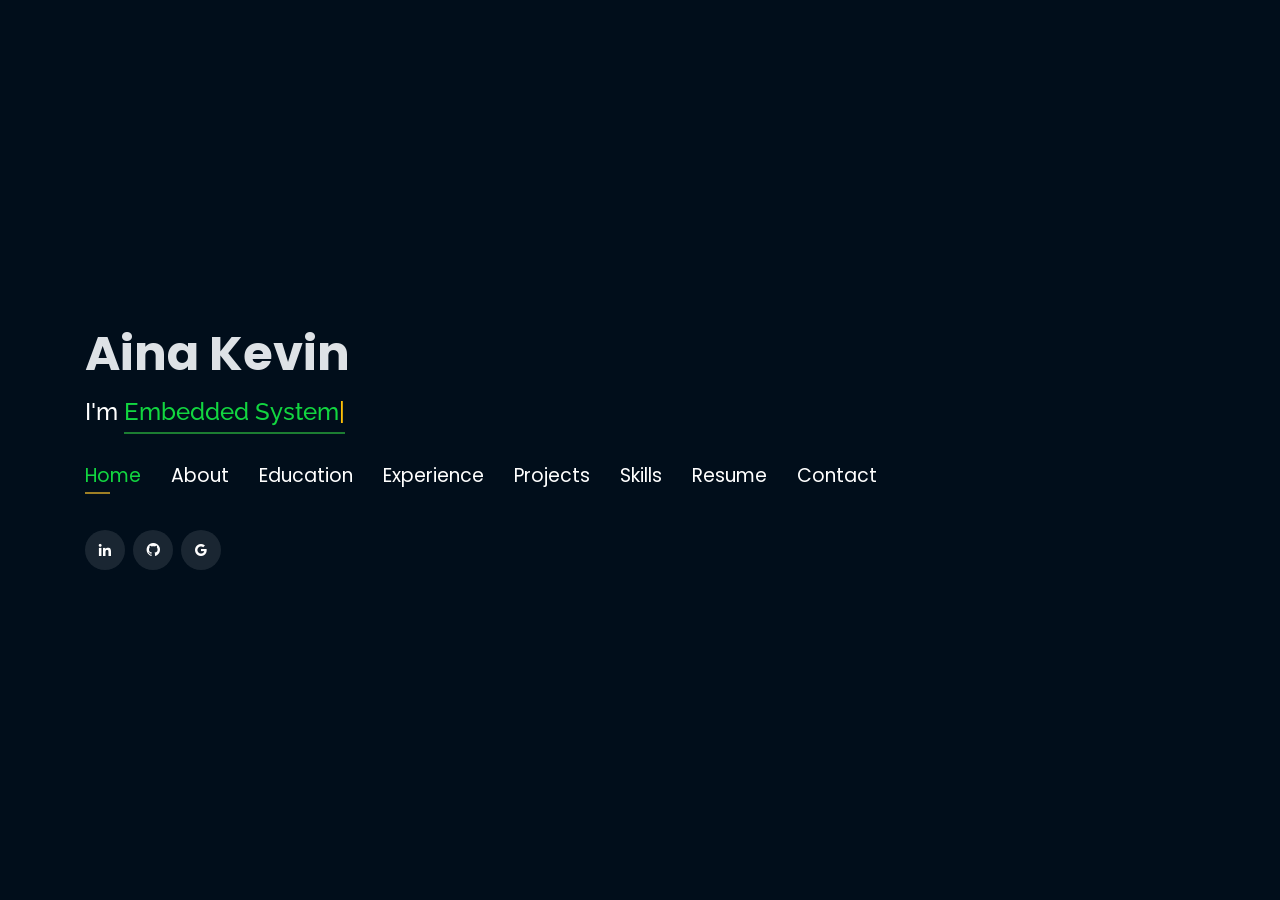
==== commit b5dda57c: "CV_2" ====
--- a/index.html
+++ b/index.html
@@ -747,10 +747,9 @@
       </div>
       <div class="row">
         <div class="col-md-3 mt-4 mt-md-0 icon-box" data-aos="fade-up" data-aos-delay="100">
-          <a href="https://drive.google.com/file/d/15QaVwZC6BJUJyATk1zmd5hCGO6_x_wmA/view?usp=sharing"
+          <a href="https://drive.google.com/drive/folders/1Omym9hAjaIzKLrLTuvENTAwgUQV0ZkyR?usp=sharing"
           target="_blank"><div class="icon"><i class="icofont-page"></i></div></a>
-          <h4 class="title"><a href="https://drive.google.com/uc?export=download&id=1pT-Nk6AxY9ZOWBizuDb4htA3IiUF_fSe
-            " target="_blank">Resume</a></h4>
+          <h4 class="title"><a href="https://drive.google.com/drive/folders/1Omym9hAjaIzKLrLTuvENTAwgUQV0ZkyR?usp=sharing" target="_blank">Resume</a></h4>
           <p class="description" style="color:#fff;">The link contains downloadable resume</p>
         </div>
         <div class="col-md-3 mt-4 mt-md-0 icon-box" data-aos="fade-up">
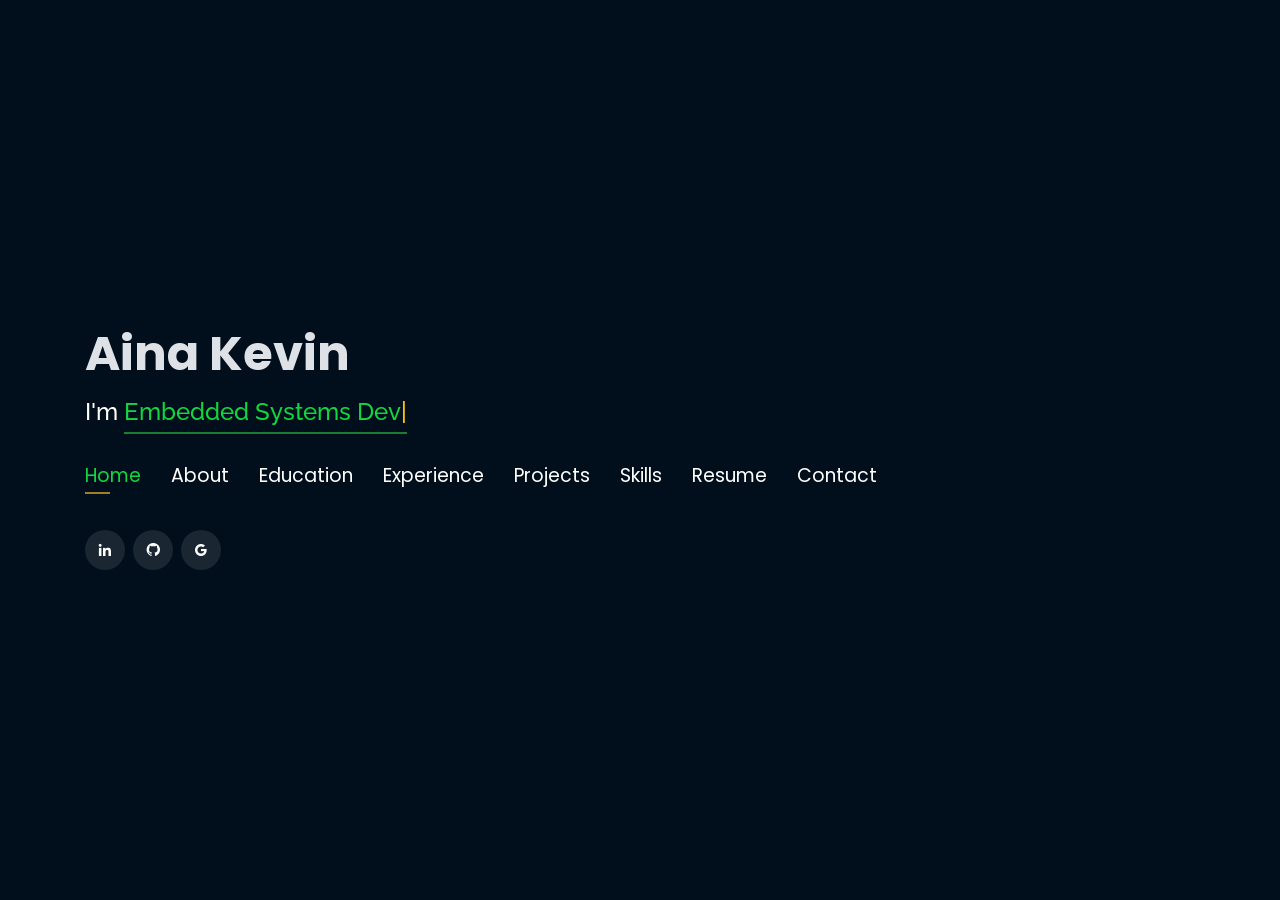
==== commit 83059e81: "CV_3" ====
--- a/index.html
+++ b/index.html
@@ -76,10 +76,9 @@
 <!--          <li><a href="#projects"> <span>Projects</span></a></li>-->
           <li><a href="#portfolio"> <span>Projects</span></a></li>
           <li><a href="#skills"> <span>Skills</span></a></li>
-          <li><a href="https://drive.google.com/file/d/1XV2OtxyY6O6P6AeeodL1omh2qO30x1v7/view?usp=sharing" target="_blank"> <span>Resume</span></a></li>
+          <li><a href="https://drive.google.com/file/d/15QaVwZC6BJUJyATk1zmd5hCGO6_x_wmA/view?usp=drive_link" target="_blank"> <span>Resume</span></a></li>
           <!-- <li><a href="#links"> <span>Resume & Links</span></a></li> -->
           <li><a href="#contacts"> <span>Contact</span></a></li>
-
         </ul>
       </nav><!-- .nav-menu -->
 
@@ -747,9 +746,9 @@
       </div>
       <div class="row">
         <div class="col-md-3 mt-4 mt-md-0 icon-box" data-aos="fade-up" data-aos-delay="100">
-          <a href="https://drive.google.com/drive/folders/1Omym9hAjaIzKLrLTuvENTAwgUQV0ZkyR?usp=sharing"
+          <a href="https://drive.google.com/file/d/15QaVwZC6BJUJyATk1zmd5hCGO6_x_wmA/view?usp=drive_link"
           target="_blank"><div class="icon"><i class="icofont-page"></i></div></a>
-          <h4 class="title"><a href="https://drive.google.com/drive/folders/1Omym9hAjaIzKLrLTuvENTAwgUQV0ZkyR?usp=sharing" target="_blank">Resume</a></h4>
+          <h4 class="title"><a href="https://drive.google.com/file/d/15QaVwZC6BJUJyATk1zmd5hCGO6_x_wmA/view?usp=drive_link" target="_blank">Resume</a></h4>
           <p class="description" style="color:#fff;">The link contains downloadable resume</p>
         </div>
         <div class="col-md-3 mt-4 mt-md-0 icon-box" data-aos="fade-up">
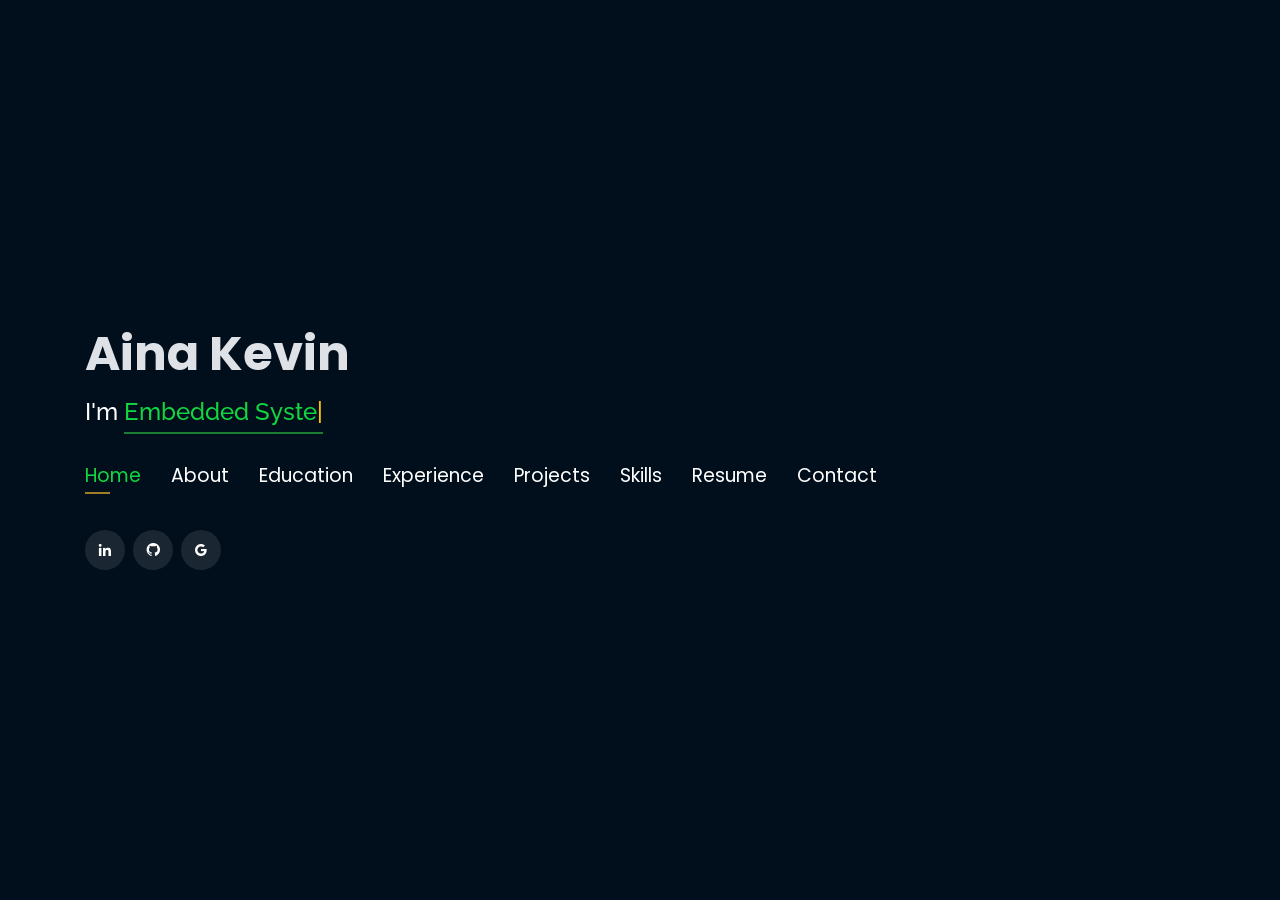
==== commit 615727c0: "CV_Finale" ====
--- a/index.html
+++ b/index.html
@@ -76,7 +76,7 @@
 <!--          <li><a href="#projects"> <span>Projects</span></a></li>-->
           <li><a href="#portfolio"> <span>Projects</span></a></li>
           <li><a href="#skills"> <span>Skills</span></a></li>
-          <li><a href="https://drive.google.com/file/d/15QaVwZC6BJUJyATk1zmd5hCGO6_x_wmA/view?usp=drive_link" target="_blank"> <span>Resume</span></a></li>
+          <li><a href="https://drive.google.com/file/d/15QaVwZC6BJUJyATk1zmd5hCGO6_x_wmA/view?usp=sharing" target="_blank"> <span>Resume</span></a></li>
           <!-- <li><a href="#links"> <span>Resume & Links</span></a></li> -->
           <li><a href="#contacts"> <span>Contact</span></a></li>
         </ul>
@@ -746,9 +746,9 @@
       </div>
       <div class="row">
         <div class="col-md-3 mt-4 mt-md-0 icon-box" data-aos="fade-up" data-aos-delay="100">
-          <a href="https://drive.google.com/file/d/15QaVwZC6BJUJyATk1zmd5hCGO6_x_wmA/view?usp=drive_link"
+          <a href="https://drive.google.com/file/d/15QaVwZC6BJUJyATk1zmd5hCGO6_x_wmA/view?usp=sharing"
           target="_blank"><div class="icon"><i class="icofont-page"></i></div></a>
-          <h4 class="title"><a href="https://drive.google.com/file/d/15QaVwZC6BJUJyATk1zmd5hCGO6_x_wmA/view?usp=drive_link" target="_blank">Resume</a></h4>
+          <h4 class="title"><a href="https://drive.google.com/file/d/15QaVwZC6BJUJyATk1zmd5hCGO6_x_wmA/view?usp=sharing" target="_blank">Resume</a></h4>
           <p class="description" style="color:#fff;">The link contains downloadable resume</p>
         </div>
         <div class="col-md-3 mt-4 mt-md-0 icon-box" data-aos="fade-up">
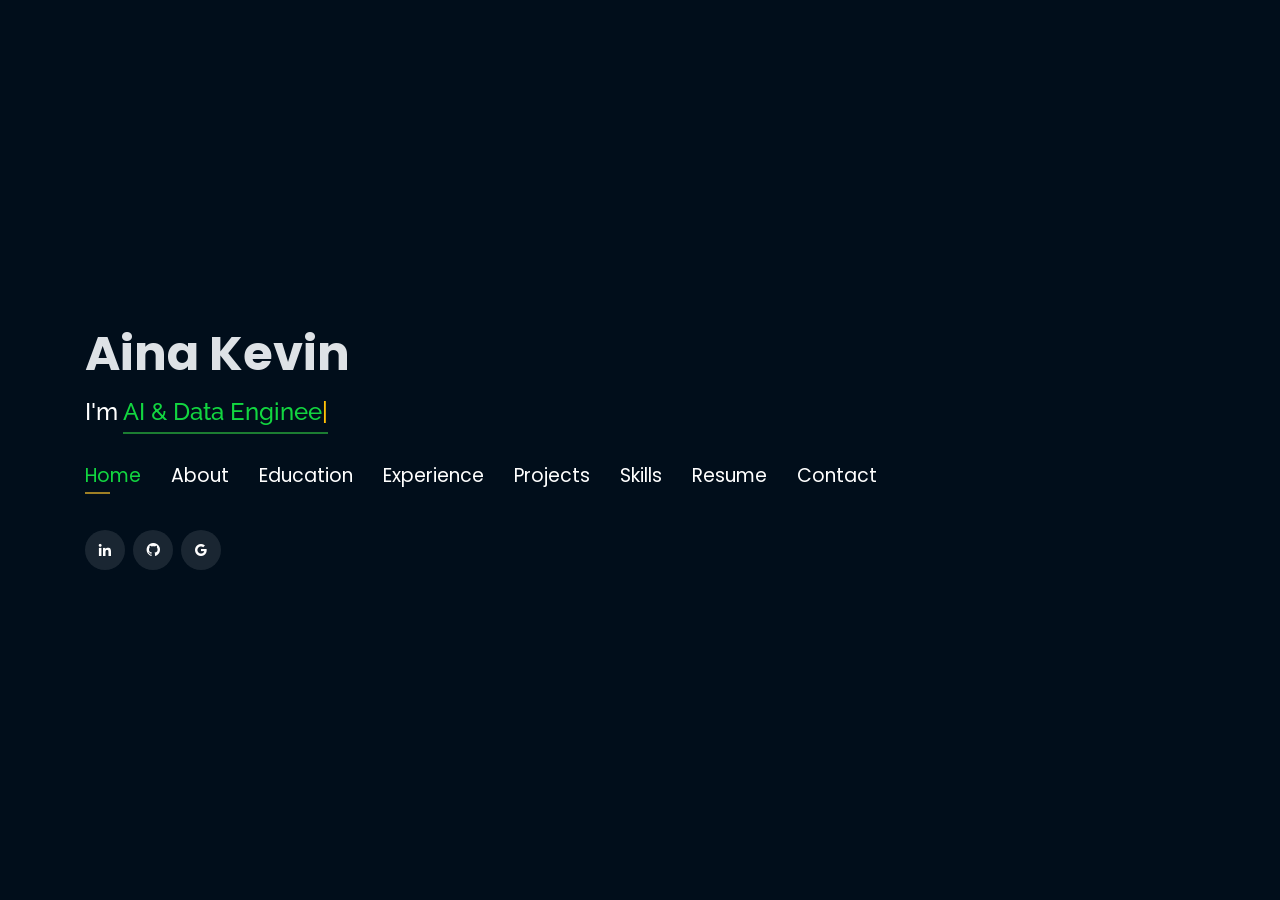
==== commit fbcf5ca0: "Update Project" ====
--- a/index.html
+++ b/index.html
@@ -271,18 +271,37 @@
         <div class="col-lg-12" data-aos="fade-up" style="display: inline-block;">
 
 
-            <div class="col-md-4 mt-4 mt-md-0 icon-box" data-aos="fade-up" data-aos-delay="100" style="padding:0px 0px;padding-bottom: 5px;display: inline-block;">
-              <img src="assets/img/education/result_eni.jpg" class="img-fluid" alt="">
-              <!-- <h4 style="text-align:left;"><a href="https://www.asu.edu/" target="_blank" style="color:#12d640">Arizona State University</a><br> </h4> -->
-              <p style="text-align:left;color:#fff;padding: 5px 10px;"><em>MS in Computer Science</em></p>
-              <h5 style="text-align:left;padding: 0px 10px;">January 2025 - Present</h5>
-              <h6 style="text-align:left;color:#fff;padding: 0px 10px;">Relevant Coursework</h6>
-              <ul style="text-align:left;color:#fff;">
-                <li>Data analyst</li>
-                <li>Algorithm</li>
-                <!-- <li>Foundation Of Algorithms</li> -->
-              </ul>
-            </div>
+         <div class="col-md-4 mt-4 mt-md-0 icon-box" data-aos="fade-up" data-aos-delay="100"
+     style="padding:0px 0px;padding-bottom:5px;display:inline-block;">
+
+  <img src="assets/img/education/result_eni.jpg"
+       class="img-fluid"
+       alt="ENI Fianarantsoa">
+
+  <p style="text-align:left;color:#fff;padding:5px 10px;">
+    <em>Master 1 in Artificial Intelligence</em>
+  </p>
+
+  <h5 style="text-align:left;padding:0px 10px;">
+    Data Governance and Data Engineering
+  </h5>
+
+  <h5 style="text-align:left;padding:0px 10px;">
+    2026 - Present
+  </h5>
+
+  <h6 style="text-align:left;color:#fff;padding:0px 10px;">
+    Areas of Study
+  </h6>
+
+  <ul style="text-align:left;color:#fff;">
+    <li>Data Science &amp; Machine Learning</li>
+    <li>Data Engineering</li>
+    <li>Statistical Analysis</li>
+    <li>Artificial Intelligence</li>
+  </ul>
+
+</div>
             <div class="col-md-4 mt-4 mt-md-0 icon-box" data-aos="fade-up" data-aos-delay="100" style="padding:0px 0px;padding-bottom: 5px;display: inline-block;">
               <img src="assets/img/education/poly.png" class="img-fluid" alt="">
               <!-- <h4 style="text-align:left;"><a href="https://ahduni.edu.in/" target="_blank" style="color:#12d640">Ahmedabad University</a><br> </h4> -->
@@ -397,295 +416,587 @@
 
   <!-- Start Experience Section -->
 
-  <section id="experience" class="services">
-    <div class="container">
-      <div class="section-title">
-        <h2>Experience</h2>
-      </div>
-      <div class="row">
-          <div class="col-lg-12" data-aos="fade-up">
-            <div class="col-md-12 mt-4 mt-md-0 icon-box" data-aos="fade-up" data-aos-delay="100">
-              <h4 style="text-align:left;"><a href="https://www.asu.edu/" style="color:#12d640">Fortico</a><br> </h4>
-              <h5 style="text-align:left;">December 2025 - January 2026</h5>
-              <p style="text-align:left;color:#fff"><em>Smart Energy Meter – Embedded C Project</em></p>
-              <ul style="text-align:left;">
-                <li>Designed and developed a smart energy meter using the C programming language, focusing on accurate energy measurement and real-time data processing.</li>
-                <li>Implemented a complete user interface (UI/UX) including LCD display, buttons, and user interaction logic for configuration and monitoring.</li>
-                <li>Managed system logic such as data acquisition, consumption calculation, and state handling to ensure reliability and ease of use.</li>
-                <li>Tested and validated the system through simulations and real-time scenarios to ensure stable and consistent performance.</li>
-              </ul>
-            </div>
-            <div class="col-md-12 mt-4 mt-md-0 icon-box" data-aos="fade-up" data-aos-delay="100">
-              <h4 style="text-align:left;"><a href="https://www.asu.edu/" style="color:#12d640">Bachelor’s Final Project at Polytechnic University</a><br> </h4>
-              <h5 style="text-align:left;">July 2025 - October 2025</h5>
-              <p style="text-align:left;color:#fff"><em>FPGA Microprocessor Design – 6502 Architecture</em></p>
-              <ul style="text-align:left;">
-                <li>Designed and implemented a 6502-based microprocessor architecture using FPGA technology(ALTERA DE2), focusing on functional accuracy and efficient hardware resource utilization.</li>
-                <li>Created and optimized the datapath and control unit to replicate the original 6502 processor behavior.</li>
-                <li>Simulated, tested, and verified the design using hardware description tools to ensure stable and reliable performance.</li>
-              </ul>
-            </div>
-              <div class="col-md-12 mt-4 mt-md-0 icon-box" data-aos="fade-up" data-aos-delay="100">
-                <h4 style="text-align:left;"><a href="https://www.asu.edu/" style="color:#12d640">Niff Stat Madagascar</a><br> </h4>
-                <h5 style="text-align:left;">February 2025 - June 2025</h5>
-                <p style="text-align:left;color:#fff"><em>Data Engineer / Machine Learning Engineer</em></p>
-                <ul style="text-align:left;">
-                  <li>Developed an API using a classification model on a dataset of 10,000 rows to categorize companies into approx. 38 classes (e.g., commerce, construction).</li>
-                  <li>Created a dictionary to expand and normalize abbreviations and cleaned unstable or inconsistent data for better model performance.</li>
-                  <li>Handled imbalanced data distribution (some classes with 4,000 entries, others with 2), achieving an accuracy rate of 68%.</li>
-                </ul>
-              </div>
-              <div class="col-md-12 mt-4 mt-md-0 icon-box" data-aos="fade-up" data-aos-delay="100">
-                <h4 style="text-align:left;"><a href="https://www.augmenify.com/" style="color:#12d640">FABLAB. Ltd.</a><br> </h4>
-                <h5 style="text-align:left;">November 2024 - January 2025</h5>
-                <p style="text-align:left;color:#fff"><em>Design PCB & sofwtare embeded</em></p>
-                <ul style="text-align:left;">
-                  <li>Documented and designed electronic circuits on PCB for an automatic bottle filling project with precise timing, including all components such as resistors, capacitors, and integrated circuits.
-                  </li>
-                  <li>Developped algorithms and code in C using ESP32 for automating this process.</li>
-                  <li>Tested and debugged the entire system to ensure reliability and accuracy. </li>
-                </ul>
-              </div>
-              <!-- <div class="col-md-12 mt-4 mt-md-0 icon-box" data-aos="fade-up" data-aos-delay="100">
-                <h4 style="text-align:left;"><a href="https://www.epitomesolutions.in/" style="color:#12d640">Epitome Corporation Pvt. Ltd.</a><br> </h4>
-                <h5 style="text-align:left;">July 2019 - Dec 2019</h5>
-                <p style="text-align:left;color:#fff"><em>Software Developer</em></p>
-                <ul style="text-align:left;">
-                  <li>Tested, designed, and developed backend APIs of WebRTC enabled multi‑party video conferencing web application and delivered the project 15 days ahead of schedule by efficiently designing the flow of the project.</li>
-                </ul>
-              </div>
-              <div class="col-md-12 mt-4 mt-md-0 icon-box" data-aos="fade-up" data-aos-delay="100">
-                <h4 style="text-align:left;"><a href="https://www.meditab.com/" target="_blank" style="color:#12d640">Meditab Software Pvt. Ltd.</a><br> </h4>
-                <h5 style="text-align:left;">May 2018 - June 2018</h5>
-                <p style="text-align:left;color:#fff"><em>Programmer Analyst</em></p>
-                <ul style="text-align:left;">
-                  <li>Optimized image processing algorithm of pill detection by creating customized MASKRCNN  algorithm, increasing accuracy by 15%; trained classification algorithm with the help of triplet loss to learn the image embedding of pill, reducing the hassle of collecting data of new pills. </li>
-                  <li>Devised a pipeline of the project to incorporate it into the product of the company. Implemented Restful APIs in Django that enabled our quality Analyst team to increase reporting speed by 46%.</li>
-                  <li>Built a web app to onboard data from the company’s product using Flask, Postgres, and AWS S3, enabling interactive charts in real-time.</li>
-                  <li>Mentored 2 interns to optimize the pill detection algorithm and to include the multiprocessing pipeline, increasing overall speed by 75%.</li>
-                </ul>
-              </div>
-              <div class="col-md-12 mt-4 mt-md-0 icon-box" data-aos="fade-up" data-aos-delay="100">
-                <h4 style="text-align:left;"><a href="https://www.sac.gov.in/Vyom/index.jsp" target="_blank" style="color:#12d640">Space Application Centre, ISRO</a><br> </h4>
-                <h5 style="text-align:left;">Jan 2018 - May 2018</h5>
-                <p style="text-align:left;color:#fff"><em>Research Intern</em></p>
-                <ul style="text-align:left;">
-                  <li>Implemented noise reduction algorithm on the satellite image and prepared architecture for detecting objects in high‑resolution satellite images, achieving 80% accuracy.</li>
-                  <li>Increased accessibility of satellite image data by redesigning database and application for showcasing graphical data.</li>
-                </ul>
-            </div> -->
-          </div>
-        </div>
-    </div>
-  </section>
-
-  <!-- End Experience Section -->
-
-
-
-  <!-- Start Project Section -->
-  <section id="portfolio" class="portfolio">
-    <div class="container">
-
-      <div class="section-title">
-        <h2>Projects</h2>
-      </div>
-
-      <div class="row">
-        <div class="col-lg-12 d-flex justify-content-center">
-          <ul id="portfolio-flters">
-            <li data-filter="*" class="filter-active">All</li>
-            <li data-filter=".filter-AI-project">AI project</li>
-            <li data-filter=".filter-Embedded-System">Embedded System</li>
-            <li data-filter=".filter-Embedded-AI">Embedded AI</li>
-            <li data-filter=".filter-FPGA">FPGA</li>
-            <li data-filter=".filter-Electronic">Electronic</li>
-          </ul>
-        </div>
-      </div>
-
-      <div class="row portfolio-container">
-
-        <div class="col-lg-4 col-md-6 portfolio-item filter-AI-project">
-          <center><h4>Face recognition</h4></center>
-          <div class="portfolio-wrap">
-            <img src="assets/img/project/Facial Recognition Technology Presentation.png" class="img-fluid" alt="">
-            <div class="portfolio-info">
-              
-              <div class="portfolio-links">
-                <a href="projects/face_recognition.html" data-gall="portfolioDetailsGallery" data-vbtype="iframe" class="venobox" title="Project Details"><i class="bx bx-info-circle"></i></a>
-              </div>
-            </div>
-          </div>
-        </div>
-        <div class="col-lg-4 col-md-6 portfolio-item filter-FPGA">
-          <!-- <br> -->
-          <center><h4>6502 Microprocessor Design on FPGA</h4></center>
-          <div class="portfolio-wrap">
-            <img src="assets/img/project/Microproce.png" class="img-fluid" alt="">
-            <div class="portfolio-info">
-              <div class="portfolio-links">
-                <a href="projects/cpu_6502.html" data-gall="portfolioDetailsGallery" data-vbtype="iframe" class="venobox" title="Project Details"><i class="bx bx-info-circle"></i></a>
-              </div>
-            </div>
-          </div>
-        </div>
-        
-        <div class="col-lg-4 col-md-6 portfolio-item filter-AI-project">
-          <center><h4>Facial Emotion Recognition</h4></center>
-          <div class="portfolio-wrap">
-            <img src="assets/img/project/Emotion.jpg" class="img-fluid" alt="">
-            <div class="portfolio-info">
-              
-              <div class="portfolio-links">
-                <a href="projects/detection_emotion.html" data-gall="portfolioDetailsGallery" data-vbtype="iframe" class="venobox" title="Project Details"><i class="bx bx-info-circle"></i></a>
-              </div>
-            </div>
-          </div>
-        </div>
-
-        <div class="col-lg-4 col-md-6 portfolio-item filter-AI-project">
-          <center><h4>Business Domain Classification</h4></center>
-          <div class="portfolio-wrap">
-            <img src="assets/img/project/business.jpg" class="img-fluid project-cover" alt="">
-            <div class="portfolio-info">
-              
-              <div class="portfolio-links">
-                <a href="projects/niff_stat.html" data-gall="portfolioDetailsGallery" data-vbtype="iframe" class="venobox" title="Project Details"><i class="bx bx-info-circle"></i></a>
-              </div>
-            </div>
-          </div>
-        </div>
-
-        <div class="col-lg-4 col-md-6 portfolio-item filter-AI-project">
-          <center><h4>Object Detection</h4></center>
-          <div class="portfolio-wrap">
-            <img src="assets/img/project/object_detection.jpg" class="img-fluid project-cover" alt="">
-            <div class="portfolio-info">
-              
-              <div class="portfolio-links">
-                <a href="projects/object_detection.html" data-gall="portfolioDetailsGallery" data-vbtype="iframe" class="venobox" title="Project Details"><i class="bx bx-info-circle"></i></a>
-              </div>
-            </div>
-          </div>
-        </div>
-        <div class="col-lg-4 col-md-6 portfolio-item filter-AI-project">
-          <!-- <br> -->
-          <center><h4>Video Text Recognition</h4></center>
-          <div class="portfolio-wrap">
-            <img src="assets/img/project/ocr.jpg" class="img-fluid project-cover" alt="">
-            <div class="portfolio-info">
-              <h4>Video Text Recognition</h4>
-              <div class="portfolio-links">
-                <a href="projects/text.html" data-gall="portfolioDetailsGallery" data-vbtype="iframe" class="venobox" title="Project Details"><i class="bx bx-info-circle"></i></a>
-              </div>
-            </div>
-          </div>
-        </div>
-
-        <!-- <div class="col-lg-4 col-md-6 portfolio-item filter-app">
-          <br>
-          <center><h4>Tech Blog</h4></center>
-          <div class="portfolio-wrap">
-            <img src="assets/img/project/blog.jpg" class="img-fluid" alt="">
-            <div class="portfolio-info">
-              <div class="portfolio-links">
-                <a href="projects/blog.html" data-gall="portfolioDetailsGallery" data-vbtype="iframe" class="venobox" title="Project Details"><i class="bx bx-info-circle"></i></a>
-              </div>
-            </div>
-          </div>
-        </div> -->
-
-        <div class="col-lg-4 col-md-6 portfolio-item filter-Embedded-System">
-          <center><h4>Smart Radar</h4></center>
-          <div class="portfolio-wrap">
-            <img src="assets/img/project/istockphoto-165496187-612x612.jpg" class="img-fluid project-cover" alt="">
-            <div class="portfolio-info">
-              <div class="portfolio-links">
-                <a href="projects/radar.html" data-gall="portfolioDetailsGallery" data-vbtype="iframe" class="venobox" title="Project Details"><i class="bx bx-info-circle"></i></a>
-              </div>
-            </div>
-          </div>
-        </div>
-
-        <div class="col-lg-4 col-md-6 portfolio-item filter-Embedded-System">
-          <center><h4>IoT Robot Vehicle</h4></center>
-          <div class="portfolio-wrap">
-            <img src="assets/img/project/OIP (4).png" class="img-fluid project-cover" alt="">
-            <div class="portfolio-info">
-              <div class="portfolio-links">
-                <a href="projects/robot.html" data-gall="portfolioDetailsGallery" data-vbtype="iframe" class="venobox" title="Project Details"><i class="bx bx-info-circle"></i></a>
-              </div>
-            </div>
-          </div>
-        </div>
-
-        <div class="col-lg-4 col-md-6 portfolio-item filter-FPGA">
-          <!-- <br> -->
-          <center><h4>Control VGA  on FPGA</h4></center>
-          <div class="portfolio-wrap">
-            <img src="assets/img/project/illustration-of-vga-cable-vector.jpg" class="img-fluid project-cover" alt="">
-            <div class="portfolio-info">
-              <div class="portfolio-links">
-                <a href="projects/cpu_6502.html" data-gall="portfolioDetailsGallery" data-vbtype="iframe" class="venobox" title="Project Details"><i class="bx bx-info-circle"></i></a>
-              </div>
-            </div>
-          </div>
-        </div>
-        <div class="col-lg-4 col-md-6 portfolio-item filter-FPGA">
-          <!-- <br> -->
-          <center><h4>Protocol UART on FPGA</h4></center>
-          <div class="portfolio-wrap">
-            <img src="assets/img/project/R (3).png" class="img-fluid" alt="">
-            <div class="portfolio-info">
-              <div class="portfolio-links">
-                <a href="projects/cpu_6502.html" data-gall="portfolioDetailsGallery" data-vbtype="iframe" class="venobox" title="Project Details"><i class="bx bx-info-circle"></i></a>
-              </div>
-            </div>
-          </div>
-        </div>
-        <div class="col-lg-4 col-md-6 portfolio-item filter-FPGA">
-          <!-- <br> -->
-          <center><h4>Protocol SPI on FPGA</h4></center>
-          <div class="portfolio-wrap">
-            <img src="assets/img/project/R.jpg" class="img-fluid project-cover" alt="">
-            <div class="portfolio-info">
-              <div class="portfolio-links">
-                <a href="projects/cpu_6502.html" data-gall="portfolioDetailsGallery" data-vbtype="iframe" class="venobox" title="Project Details"><i class="bx bx-info-circle"></i></a>
-              </div>
-            </div>
-          </div>
-        </div>
-
-        <div class="col-lg-4 col-md-6 portfolio-item filter-Embedded-AI">
-          <!-- <br> -->
-          <center><h4>Voice LED Control</h4></center>
-          <div class="portfolio-wrap">
-            <img src="assets/img/project/OIP (5).png" class="img-fluid project-cover" alt="">
-            <div class="portfolio-info">
-              <div class="portfolio-links">
-                <a href="projects/voice_led.html" data-gall="portfolioDetailsGallery" data-vbtype="iframe" class="venobox" title="Project Details"><i class="bx bx-info-circle"></i></a>
-              </div>
-            </div>
-          </div>
-        </div>
-        <div class="col-lg-4 col-md-6 portfolio-item filter-Embedded-AI">
-          <!-- <br> -->
-          <center><h4>Hand Gesture LED Control</h4></center>
-          <div class="portfolio-wrap">
-            <img src="assets/img/project/hand-gestures-25-blue-icon-pack-including-mobile-gestures-left-zoom-out-left-free-vector.jpg" class="img-fluid project-cover" alt="">
-            <div class="portfolio-info">
-              <div class="portfolio-links">
-                <a href="projects/hand_led.html" data-gall="portfolioDetailsGallery" data-vbtype="iframe" class="venobox" title="Project Details"><i class="bx bx-info-circle"></i></a>
-              </div>
-            </div>
-          </div>
-        </div>
-        
-
-      </div>
-    </div>
-  </section>
+
+<section id="portfolio" class="portfolio">
+  <div class="container">
+
+
+    <!-- ===================================================== -->
+    <!-- PROJECT FILTERS -->
+    <!-- ===================================================== -->
+
+    <div class="row">
+      <div class="col-lg-12 d-flex justify-content-center">
+
+        <ul id="portfolio-flters">
+
+          <li data-filter="*" class="filter-active">
+            All
+          </li>
+
+          <li data-filter=".filter-Data-Science">
+            Data Science &amp; Analytics
+          </li>
+
+          <li data-filter=".filter-AI">
+            AI &amp; Machine Learning
+          </li>
+
+          <li data-filter=".filter-Data-Engineering">
+            Data Engineering
+          </li>
+
+          <li data-filter=".filter-Embedded">
+            Embedded Systems
+          </li>
+
+          <li data-filter=".filter-FPGA">
+            FPGA &amp; Digital Systems
+          </li>
+
+        </ul>
+
+      </div>
+    </div>
+
+
+    <div class="row portfolio-container">
+
+
+      <!-- ===================================================== -->
+      <!-- DATA SCIENCE & ANALYTICS -->
+      <!-- ===================================================== -->
+
+
+      <!-- 1. BANKING ANALYSIS -->
+
+      <div class="col-lg-4 col-md-6 portfolio-item filter-Data-Science">
+
+        <center>
+          <h4>Banking Analysis</h4>
+        </center>
+
+        <div class="portfolio-wrap">
+
+          <img
+            src="assets/img/project/Hero — Data & Fintech Portfolio.png"
+            class="img-fluid project-cover"
+            alt="Banking Analysis - Fraud and Credit Risk"
+          >
+
+          <div class="portfolio-info">
+
+            <h4>Banking Analysis</h4>
+            <p>Fraud &amp; Credit Risk</p>
+
+            <div class="portfolio-links">
+
+              <a
+                href="projects/banking_analysis.html"
+                data-gall="portfolioDetailsGallery"
+                data-vbtype="iframe"
+                class="venobox"
+                title="Banking Analysis"
+              >
+                <i class="bx bx-info-circle"></i>
+              </a>
+
+            </div>
+
+          </div>
+
+        </div>
+
+      </div>
+
+
+      <!-- 2. MARKETING ANALYTICS -->
+
+      <div class="col-lg-4 col-md-6 portfolio-item filter-Data-Science">
+
+        <center>
+          <h4>Marketing Analytics</h4>
+        </center>
+
+        <div class="portfolio-wrap">
+
+          <img
+            src="assets/img/project/Hero — Marketing Analytics (entonnoir ciblage daudience).png"
+            class="img-fluid project-cover"
+            alt="Marketing Analytics and Customer Segmentation"
+          >
+
+          <div class="portfolio-info">
+
+            <h4>Marketing Analytics</h4>
+            <p>Customer Segmentation</p>
+
+            <div class="portfolio-links">
+
+              <a
+                href="projects/marketing_analysis.html"
+                data-gall="portfolioDetailsGallery"
+                data-vbtype="iframe"
+                class="venobox"
+                title="Marketing Analytics"
+              >
+                <i class="bx bx-info-circle"></i>
+              </a>
+
+            </div>
+
+          </div>
+
+        </div>
+
+      </div>
+
+
+      <!-- 3. SALES PERFORMANCE -->
+
+      <div class="col-lg-4 col-md-6 portfolio-item filter-Data-Science">
+
+        <center>
+          <h4>Sales Performance Analysis</h4>
+        </center>
+
+        <div class="portfolio-wrap">
+
+          <img
+            src="assets/img/project/Hero — Business Intelligence & Performance Commerciale.png"
+            class="img-fluid project-cover"
+            alt="Sales Performance and Margin Analysis"
+          >
+
+          <div class="portfolio-info">
+
+            <h4>Sales Performance Analysis</h4>
+            <p>Business Intelligence</p>
+
+            <div class="portfolio-links">
+
+              <a
+                href="projects/sales_analysis.html"
+                data-gall="portfolioDetailsGallery"
+                data-vbtype="iframe"
+                class="venobox"
+                title="Sales Performance Analysis"
+              >
+                <i class="bx bx-info-circle"></i>
+              </a>
+
+            </div>
+
+          </div>
+
+        </div>
+
+      </div>
+
+
+      <!-- ===================================================== -->
+      <!-- AI & MACHINE LEARNING -->
+      <!-- ===================================================== -->
+
+
+      <!-- 4. RAG PIPELINE -->
+
+      <div class="col-lg-4 col-md-6 portfolio-item filter-AI filter-Data-Engineering">
+
+        <center>
+          <h4>RAG Pipeline</h4>
+        </center>
+
+        <div class="portfolio-wrap">
+
+          <img
+            src="assets/img/project/Hero — Architecture RAG (documents → embeddings → LLM).png"
+            class="img-fluid project-cover"
+            alt="RAG Pipeline - ENI Document Assistant"
+          >
+
+          <div class="portfolio-info">
+
+            <h4>RAG Pipeline</h4>
+            <p>ENI Document Assistant</p>
+
+            <div class="portfolio-links">
+
+              <a
+                href="projects/rag_pipeline.html"
+                data-gall="portfolioDetailsGallery"
+                data-vbtype="iframe"
+                class="venobox"
+                title="RAG Pipeline"
+              >
+                <i class="bx bx-info-circle"></i>
+              </a>
+
+            </div>
+
+          </div>
+
+        </div>
+
+      </div>
+
+
+      <!-- ===================================================== -->
+      <!-- DATA ENGINEERING -->
+      <!-- ===================================================== -->
+
+
+      <!-- 5. DATA PIPELINE / BANKING -->
+
+      <div class="col-lg-4 col-md-6 portfolio-item filter-Data-Engineering">
+
+        <center>
+          <h4>Data Processing Pipeline</h4>
+        </center>
+
+        <div class="portfolio-wrap">
+
+          <img
+            src="assets/img/project/Hero — Data Engineering Pipeline (ETL end-to-end).png"
+            class="img-fluid project-cover"
+            alt="Data Processing Pipeline"
+          >
+
+          <div class="portfolio-info">
+
+            <h4>Data Processing Pipeline</h4>
+            <p>ETL &amp; Data Engineering</p>
+
+            <div class="portfolio-links">
+
+              <a
+                href="projects/data_pipeline.html"
+                data-gall="portfolioDetailsGallery"
+                data-vbtype="iframe"
+                class="venobox"
+                title="Data Processing Pipeline"
+              >
+                <i class="bx bx-info-circle"></i>
+              </a>
+
+            </div>
+
+          </div>
+
+        </div>
+
+      </div>
+
+
+      <!-- ===================================================== -->
+      <!-- EMBEDDED SYSTEMS -->
+      <!-- ===================================================== -->
+
+
+      <!-- 6. SMART RADAR -->
+
+      <div class="col-lg-4 col-md-6 portfolio-item filter-Embedded">
+
+        <center>
+          <h4>Smart Radar</h4>
+        </center>
+
+        <div class="portfolio-wrap">
+
+          <img
+            src="assets/img/project/istockphoto-165496187-612x612.jpg"
+            class="img-fluid project-cover"
+            alt="Smart Radar"
+          >
+
+          <div class="portfolio-info">
+
+            <h4>Smart Radar</h4>
+            <p>Embedded Systems</p>
+
+            <div class="portfolio-links">
+
+              <a
+                href="projects/radar.html"
+                data-gall="portfolioDetailsGallery"
+                data-vbtype="iframe"
+                class="venobox"
+                title="Smart Radar"
+              >
+                <i class="bx bx-info-circle"></i>
+              </a>
+
+            </div>
+
+          </div>
+
+        </div>
+
+      </div>
+
+
+      <!-- 7. IOT ROBOT -->
+
+      <div class="col-lg-4 col-md-6 portfolio-item filter-Embedded">
+
+        <center>
+          <h4>IoT Robot Vehicle</h4>
+        </center>
+
+        <div class="portfolio-wrap">
+
+          <img
+            src="assets/img/project/OIP (4).png"
+            class="img-fluid project-cover"
+            alt="IoT Robot Vehicle"
+          >
+
+          <div class="portfolio-info">
+
+            <h4>IoT Robot Vehicle</h4>
+            <p>IoT &amp; Embedded Systems</p>
+
+            <div class="portfolio-links">
+
+              <a
+                href="projects/robot.html"
+                data-gall="portfolioDetailsGallery"
+                data-vbtype="iframe"
+                class="venobox"
+                title="IoT Robot Vehicle"
+              >
+                <i class="bx bx-info-circle"></i>
+              </a>
+
+            </div>
+
+          </div>
+
+        </div>
+
+      </div>
+
+
+      <!-- 8. VOICE CONTROLLED LED -->
+
+      <div class="col-lg-4 col-md-6 portfolio-item filter-Embedded">
+
+        <center>
+          <h4>Voice-Controlled LED</h4>
+        </center>
+
+        <div class="portfolio-wrap">
+
+          <img
+            src="assets/img/project/OIP (5).png"
+            class="img-fluid project-cover"
+            alt="Voice-Controlled LED"
+          >
+
+          <div class="portfolio-info">
+
+            <h4>Voice-Controlled LED</h4>
+            <p>Embedded &amp; Voice Interaction</p>
+
+            <div class="portfolio-links">
+
+              <a
+                href="projects/voice_led.html"
+                data-gall="portfolioDetailsGallery"
+                data-vbtype="iframe"
+                class="venobox"
+                title="Voice-Controlled LED"
+              >
+                <i class="bx bx-info-circle"></i>
+              </a>
+
+            </div>
+
+          </div>
+
+        </div>
+
+      </div>
+
+
+      <!-- ===================================================== -->
+      <!-- FPGA & DIGITAL SYSTEMS -->
+      <!-- ===================================================== -->
+
+
+      <!-- 9. 6502 MICROPROCESSOR -->
+
+      <div class="col-lg-4 col-md-6 portfolio-item filter-FPGA">
+
+        <center>
+          <h4>6502 Microprocessor on FPGA</h4>
+        </center>
+
+        <div class="portfolio-wrap">
+
+          <img
+            src="assets/img/project/Microproce.png"
+            class="img-fluid"
+            alt="6502 Microprocessor on FPGA"
+          >
+
+          <div class="portfolio-info">
+
+            <h4>6502 Microprocessor on FPGA</h4>
+            <p>Digital Systems</p>
+
+            <div class="portfolio-links">
+
+              <a
+                href="projects/cpu_6502.html"
+                data-gall="portfolioDetailsGallery"
+                data-vbtype="iframe"
+                class="venobox"
+                title="6502 Microprocessor"
+              >
+                <i class="bx bx-info-circle"></i>
+              </a>
+
+            </div>
+
+          </div>
+
+        </div>
+
+      </div>
+
+
+      <!-- 10. VGA CONTROLLER -->
+
+      <div class="col-lg-4 col-md-6 portfolio-item filter-FPGA">
+
+        <center>
+          <h4>VGA Controller on FPGA</h4>
+        </center>
+
+        <div class="portfolio-wrap">
+
+          <img
+            src="assets/img/project/illustration-of-vga-cable-vector.jpg"
+            class="img-fluid project-cover"
+            alt="VGA Controller on FPGA"
+          >
+
+          <div class="portfolio-info">
+
+            <h4>VGA Controller on FPGA</h4>
+            <p>FPGA &amp; Digital Systems</p>
+
+            <div class="portfolio-links">
+
+              <a
+                href="projects/vga_controller.html"
+                data-gall="portfolioDetailsGallery"
+                data-vbtype="iframe"
+                class="venobox"
+                title="VGA Controller"
+              >
+                <i class="bx bx-info-circle"></i>
+              </a>
+
+            </div>
+
+          </div>
+
+        </div>
+
+      </div>
+
+
+      <!-- 11. UART -->
+
+      <div class="col-lg-4 col-md-6 portfolio-item filter-FPGA">
+
+        <center>
+          <h4>UART Protocol on FPGA</h4>
+        </center>
+
+        <div class="portfolio-wrap">
+
+          <img
+            src="assets/img/project/R (3).png"
+            class="img-fluid"
+            alt="UART Protocol on FPGA"
+          >
+
+          <div class="portfolio-info">
+
+            <h4>UART Protocol on FPGA</h4>
+            <p>Digital Communication</p>
+
+            <div class="portfolio-links">
+
+              <a
+                href="projects/uart.html"
+                data-gall="portfolioDetailsGallery"
+                data-vbtype="iframe"
+                class="venobox"
+                title="UART Protocol"
+              >
+                <i class="bx bx-info-circle"></i>
+              </a>
+
+            </div>
+
+          </div>
+
+        </div>
+
+      </div>
+
+
+      <!-- 12. SPI -->
+
+      <div class="col-lg-4 col-md-6 portfolio-item filter-FPGA">
+
+        <center>
+          <h4>SPI Protocol on FPGA</h4>
+        </center>
+
+        <div class="portfolio-wrap">
+
+          <img
+            src="assets/img/project/R.jpg"
+            class="img-fluid project-cover"
+            alt="SPI Protocol on FPGA"
+          >
+
+          <div class="portfolio-info">
+
+            <h4>SPI Protocol on FPGA</h4>
+            <p>Digital Communication</p>
+
+            <div class="portfolio-links">
+
+              <a
+                href="projects/spi.html"
+                data-gall="portfolioDetailsGallery"
+                data-vbtype="iframe"
+                class="venobox"
+                title="SPI Protocol"
+              >
+                <i class="bx bx-info-circle"></i>
+              </a>
+
+            </div>
+
+          </div>
+
+        </div>
+
+      </div>
+
+
+    </div>
+
+  </div>
+</section>
+
 
   <!-- End Project Section -->
 
@@ -964,11 +1275,10 @@
   <script type="text/javascript">
     var typed = new Typed('.typing',{
     strings: [ 
-        "Embedded Systems Developer", 
-        "AI & Data Engineer", 
-        "Data Scientist", 
-        "Data Analyst", 
-        "Machine Learning Developer" ],
+        "AI & Data Engineer",
+        "Data Scientist",
+        "Data Analyst",
+        "Embedded Systems Developer"],
 
       loop: true,
       typeSpeed: 65,
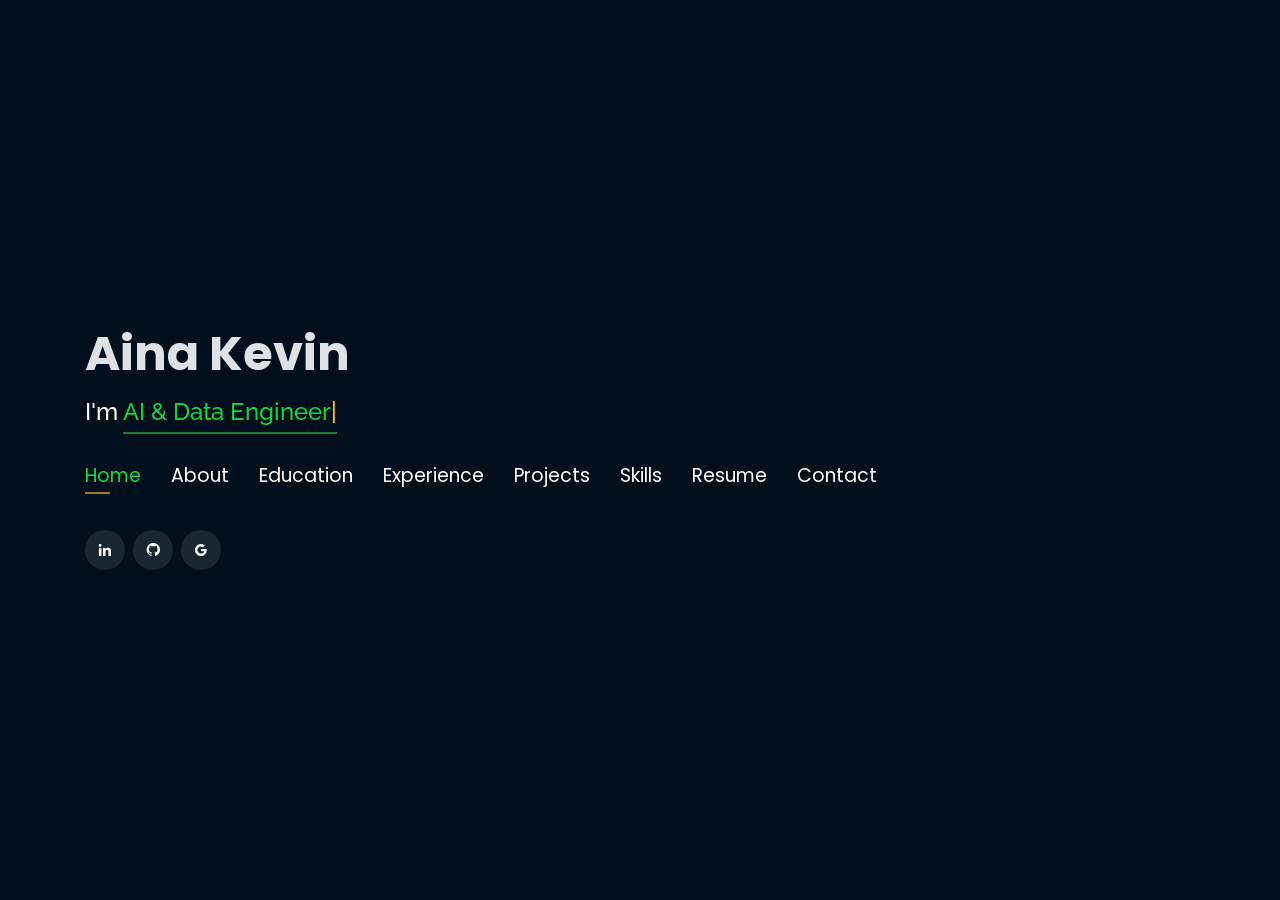
==== commit 24c51342: "Update Project" ====
--- a/index.html
+++ b/index.html
@@ -412,7 +412,87 @@
   </section>
   <!-- End Education Section -->
 
-
+  <section id="experience" class="services">
+    <div class="container">
+      <div class="section-title">
+        <h2>Experience</h2>
+      </div>
+      <div class="row">
+          <div class="col-lg-12" data-aos="fade-up">
+            <div class="col-md-12 mt-4 mt-md-0 icon-box" data-aos="fade-up" data-aos-delay="100">
+              <h4 style="text-align:left;"><a href="https://www.asu.edu/" style="color:#12d640">Fortico</a><br> </h4>
+              <h5 style="text-align:left;">December 2025 - January 2026</h5>
+              <p style="text-align:left;color:#fff"><em>Smart Energy Meter – Embedded C Project</em></p>
+              <ul style="text-align:left;">
+                <li>Designed and developed a smart energy meter using the C programming language, focusing on accurate energy measurement and real-time data processing.</li>
+                <li>Implemented a complete user interface (UI/UX) including LCD display, buttons, and user interaction logic for configuration and monitoring.</li>
+                <li>Managed system logic such as data acquisition, consumption calculation, and state handling to ensure reliability and ease of use.</li>
+                <li>Tested and validated the system through simulations and real-time scenarios to ensure stable and consistent performance.</li>
+              </ul>
+            </div>
+            <div class="col-md-12 mt-4 mt-md-0 icon-box" data-aos="fade-up" data-aos-delay="100">
+              <h4 style="text-align:left;"><a href="https://www.asu.edu/" style="color:#12d640">Bachelor’s Final Project at Polytechnic University</a><br> </h4>
+              <h5 style="text-align:left;">July 2025 - October 2025</h5>
+              <p style="text-align:left;color:#fff"><em>FPGA Microprocessor Design – 6502 Architecture</em></p>
+              <ul style="text-align:left;">
+                <li>Designed and implemented a 6502-based microprocessor architecture using FPGA technology(ALTERA DE2), focusing on functional accuracy and efficient hardware resource utilization.</li>
+                <li>Created and optimized the datapath and control unit to replicate the original 6502 processor behavior.</li>
+                <li>Simulated, tested, and verified the design using hardware description tools to ensure stable and reliable performance.</li>
+              </ul>
+            </div>
+              <div class="col-md-12 mt-4 mt-md-0 icon-box" data-aos="fade-up" data-aos-delay="100">
+                <h4 style="text-align:left;"><a href="https://www.asu.edu/" style="color:#12d640">Niff Stat Madagascar</a><br> </h4>
+                <h5 style="text-align:left;">February 2025 - June 2025</h5>
+                <p style="text-align:left;color:#fff"><em>Data Engineer / Machine Learning Engineer</em></p>
+                <ul style="text-align:left;">
+                  <li>Developed an API using a classification model on a dataset of 10,000 rows to categorize companies into approx. 38 classes (e.g., commerce, construction).</li>
+                  <li>Created a dictionary to expand and normalize abbreviations and cleaned unstable or inconsistent data for better model performance.</li>
+                  <li>Handled imbalanced data distribution (some classes with 4,000 entries, others with 2), achieving an accuracy rate of 68%.</li>
+                </ul>
+              </div>
+              <div class="col-md-12 mt-4 mt-md-0 icon-box" data-aos="fade-up" data-aos-delay="100">
+                <h4 style="text-align:left;"><a href="https://www.augmenify.com/" style="color:#12d640">FABLAB. Ltd.</a><br> </h4>
+                <h5 style="text-align:left;">November 2024 - January 2025</h5>
+                <p style="text-align:left;color:#fff"><em>Design PCB & sofwtare embeded</em></p>
+                <ul style="text-align:left;">
+                  <li>Documented and designed electronic circuits on PCB for an automatic bottle filling project with precise timing, including all components such as resistors, capacitors, and integrated circuits.
+                  </li>
+                  <li>Developped algorithms and code in C using ESP32 for automating this process.</li>
+                  <li>Tested and debugged the entire system to ensure reliability and accuracy. </li>
+                </ul>
+              </div>
+              <!-- <div class="col-md-12 mt-4 mt-md-0 icon-box" data-aos="fade-up" data-aos-delay="100">
+                <h4 style="text-align:left;"><a href="https://www.epitomesolutions.in/" style="color:#12d640">Epitome Corporation Pvt. Ltd.</a><br> </h4>
+                <h5 style="text-align:left;">July 2019 - Dec 2019</h5>
+                <p style="text-align:left;color:#fff"><em>Software Developer</em></p>
+                <ul style="text-align:left;">
+                  <li>Tested, designed, and developed backend APIs of WebRTC enabled multi‑party video conferencing web application and delivered the project 15 days ahead of schedule by efficiently designing the flow of the project.</li>
+                </ul>
+              </div>
+              <div class="col-md-12 mt-4 mt-md-0 icon-box" data-aos="fade-up" data-aos-delay="100">
+                <h4 style="text-align:left;"><a href="https://www.meditab.com/" target="_blank" style="color:#12d640">Meditab Software Pvt. Ltd.</a><br> </h4>
+                <h5 style="text-align:left;">May 2018 - June 2018</h5>
+                <p style="text-align:left;color:#fff"><em>Programmer Analyst</em></p>
+                <ul style="text-align:left;">
+                  <li>Optimized image processing algorithm of pill detection by creating customized MASKRCNN  algorithm, increasing accuracy by 15%; trained classification algorithm with the help of triplet loss to learn the image embedding of pill, reducing the hassle of collecting data of new pills. </li>
+                  <li>Devised a pipeline of the project to incorporate it into the product of the company. Implemented Restful APIs in Django that enabled our quality Analyst team to increase reporting speed by 46%.</li>
+                  <li>Built a web app to onboard data from the company’s product using Flask, Postgres, and AWS S3, enabling interactive charts in real-time.</li>
+                  <li>Mentored 2 interns to optimize the pill detection algorithm and to include the multiprocessing pipeline, increasing overall speed by 75%.</li>
+                </ul>
+              </div>
+              <div class="col-md-12 mt-4 mt-md-0 icon-box" data-aos="fade-up" data-aos-delay="100">
+                <h4 style="text-align:left;"><a href="https://www.sac.gov.in/Vyom/index.jsp" target="_blank" style="color:#12d640">Space Application Centre, ISRO</a><br> </h4>
+                <h5 style="text-align:left;">Jan 2018 - May 2018</h5>
+                <p style="text-align:left;color:#fff"><em>Research Intern</em></p>
+                <ul style="text-align:left;">
+                  <li>Implemented noise reduction algorithm on the satellite image and prepared architecture for detecting objects in high‑resolution satellite images, achieving 80% accuracy.</li>
+                  <li>Increased accessibility of satellite image data by redesigning database and application for showcasing graphical data.</li>
+                </ul>
+            </div> -->
+          </div>
+        </div>
+    </div>
+  </section>
 
   <!-- Start Experience Section -->
 
